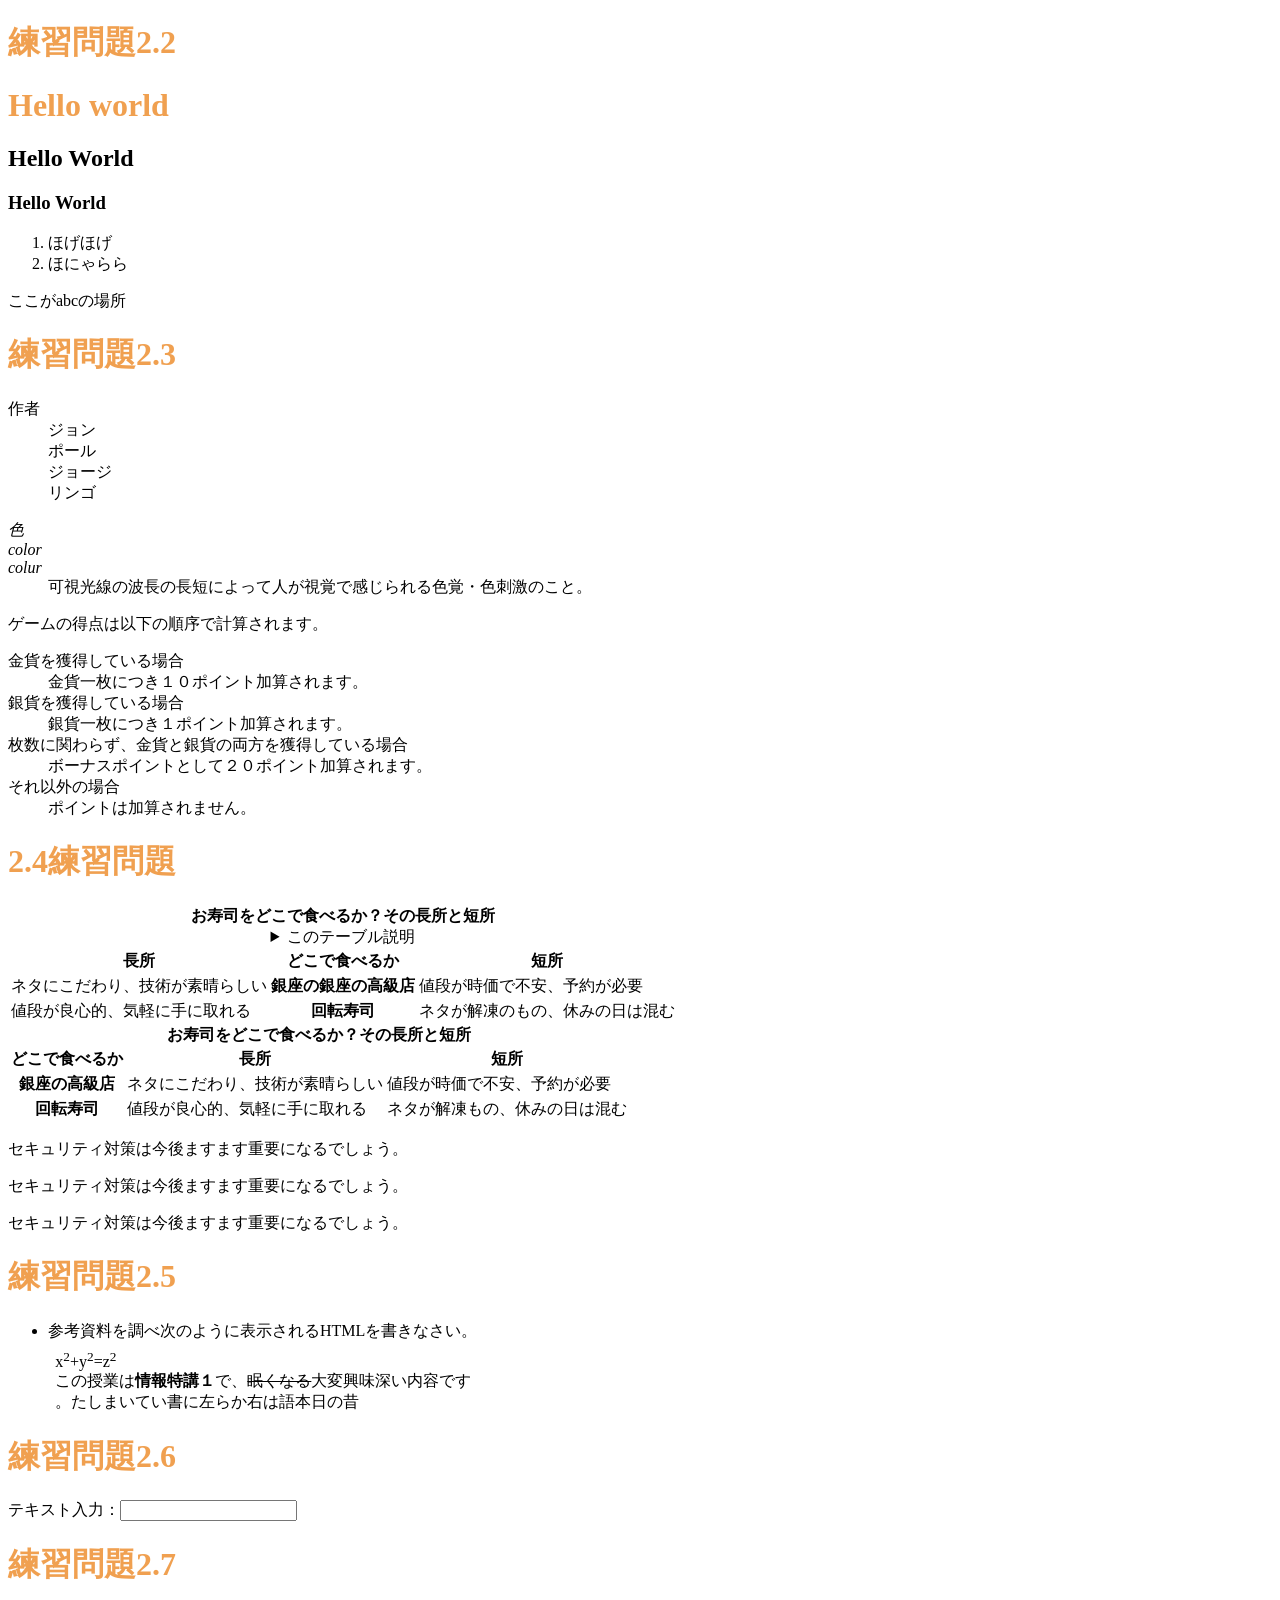
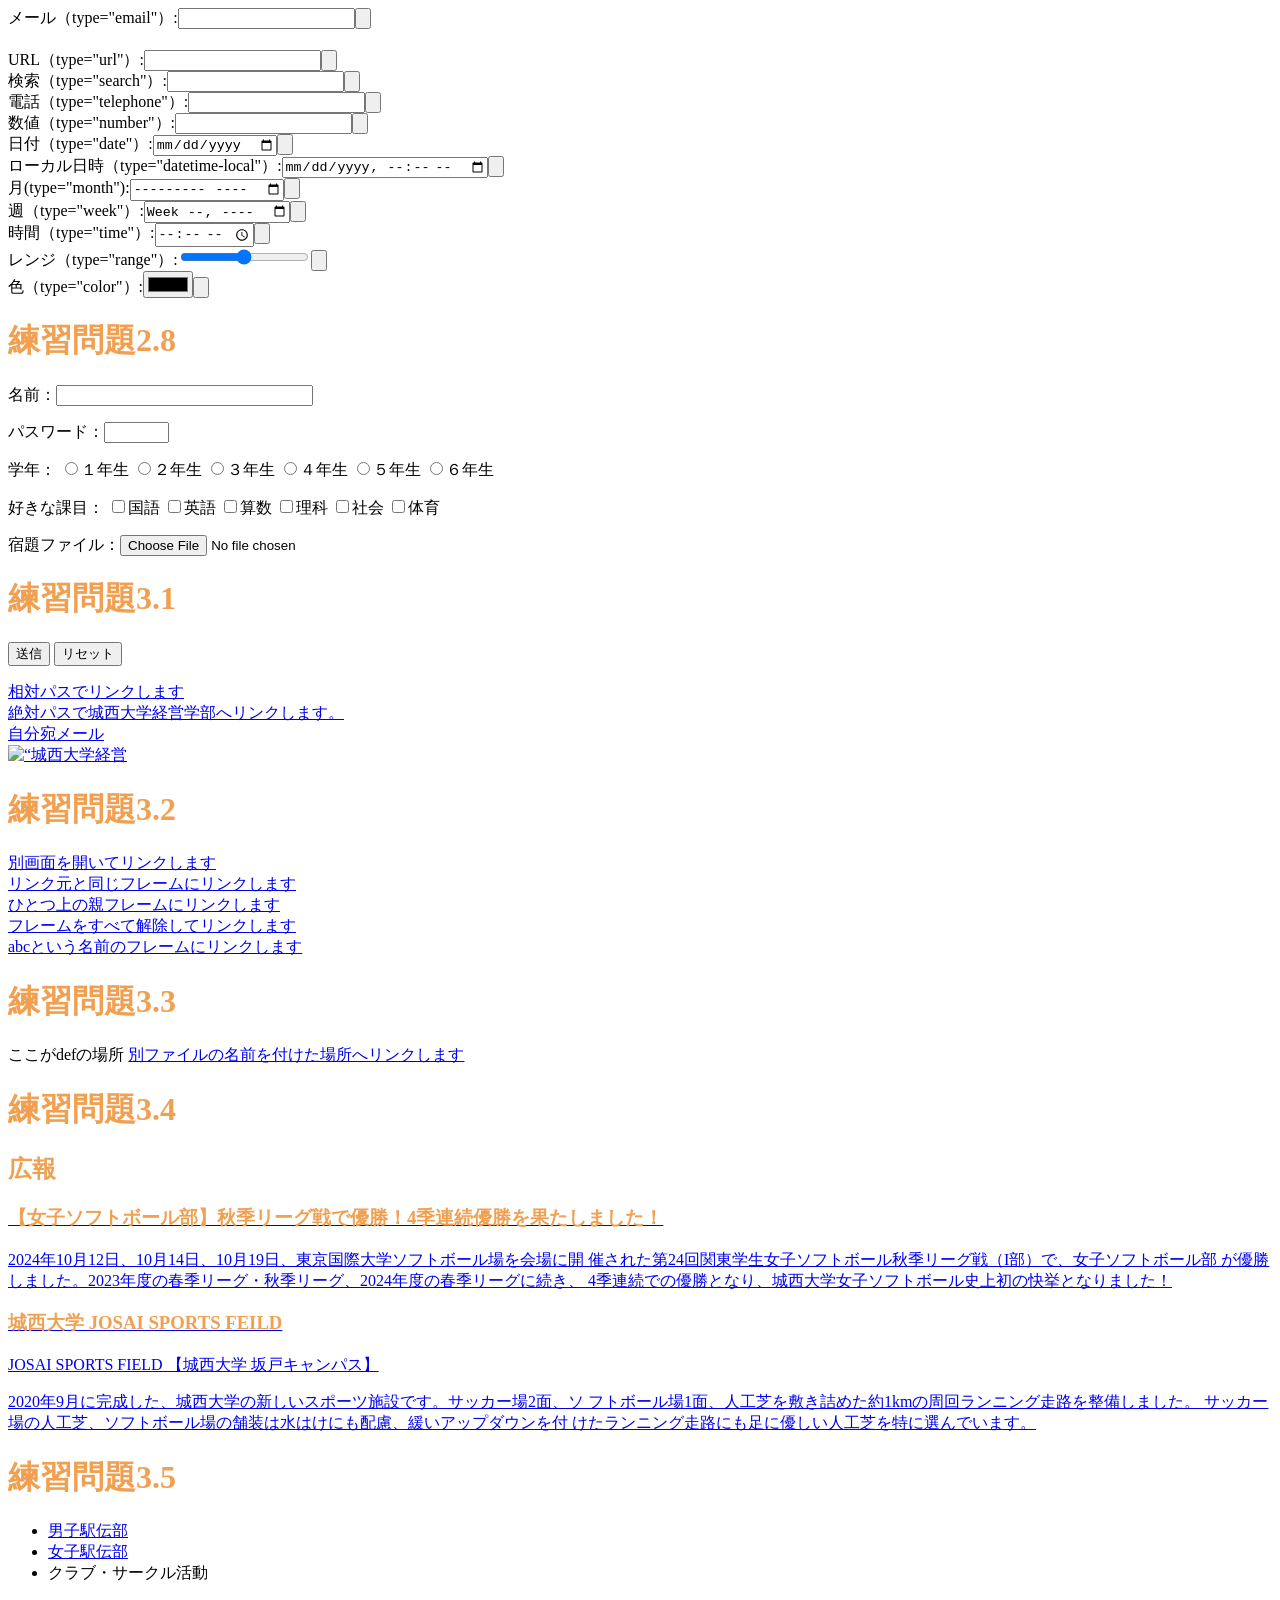
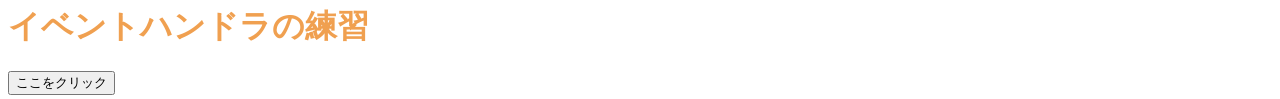
==== index.html @ 5f674e0f "Update index.html" ====
<!DOCTYPE html>
<html lang="ja">
<head>
 <meta charset="UTF-8">
 <title>Hello World</title>
 <title>Web開発の練習2024</title>
<link rel="stylesheet" href="mystyle.css"> <script src=“myjs.js"></script> <!-- この行を追加 -->
</head>
<body>
 <!--文字の大きさの練習-->

<h1>練習問題2.2</h1>
<h1>Hello world</h1>
 <h2>Hello World</h2>
 <h3>Hello World</h3>
 <ol>
    <li>ほげほげ</li>
    <li>ほにゃらら</li>
 </ol>
 <a id=“abc”>ここがabcの場所</a>
 
 <h1>練習問題2.3</h1>
 <dl>
  <dt>作者</dt> 
  <dd>ジョン</dd>
  <dd>ポール</dd>
  <dd>ジョージ</dd>
  <dd>リンゴ</dd>
 </dl>

    <dl>
    <dt lang="ja"><dfn>色</dfn></dt>
    <dt lang="en-US"><dfn>color</dfn></dt>
    <dt lang="en-GB"><dfn>colur</dfn></dt>
    <dd>可視光線の波長の長短によって人が視覚で感じられる色覚・色刺激のこと。</dd>
    </dl>
    <p>ゲームの得点は以下の順序で計算されます。
    </p>
    <dl>
    <dt>金貨を獲得している場合</dt>
    <dd>金貨一枚につき１０ポイント加算されます。
    </dd>
    <dt>銀貨を獲得している場合</dt>
    <dd>銀貨一枚につき１ポイント加算されます。</dd>
    <dt>枚数に関わらず、金貨と銀貨の両方を獲得している場合</dt>
    <dd>ボーナスポイントとして２０ポイント加算されます。</dd>
    <dt>それ以外の場合</dt>
    <dd>ポイントは加算されません。</dd>
    </dl>
 
 <h1>2.4練習問題</h1>
 <table>
  <caption>
  <strong>お寿司をどこで食べるか？その長所と短所</strong>
  <details>
  <summary>このテーブル説明</summary>
  <p>以下のテーブルでは、２番目のカラムに寿司店のタイプが入れられています。その左側にそのようなタイプのお店でお寿司を食べる場合の長所が、右側に短所が入れられています。</p>
  </details>
  </caption>
  <thead>
  <tr><th class=“important”>長所</th><th>どこで食べるか</th><th>短所</th></tr>
  </thead>
  <tbody>
  <tr><td>ネタにこだわり、技術が素晴らしい</td><th>銀座の銀座の高級店</th><td>値段が時価で不安、予約が必要</td></tr>
  <tr><td>値段が良心的、気軽に手に取れる</td><th>回転寿司</th><td>ネタが解凍のもの、休みの日は混む</td></tr>
  </tbody>
 </table>
 <table>
 <caption>
 <strong>お寿司をどこで食べるか？その長所と短所</strong>
 </caption>
 <thead>
 <tr><th>どこで食べるか</th><th class=”important”>長所</th><th>短所</th></tr>
 </thead>
 <tbody>
 <tr><th>銀座の高級店</th><td>ネタにこだわり、技術が素晴らしい</td><td>値段が時価で不安、予約が必要</td></tr>
 <tr><th>回転寿司</th><td>値段が良心的、気軽に手に取れる</td><td>ネタが解凍もの、休みの日は混む</td></tr>
 </tbody>
 </table>
 <p class="sample1">セキュリティ対策は今後ますます重要になるでしょう。</p>
<p class="sample2">セキュリティ対策は今後ますます重要になるでしょう。</p>
<p class="sample3">セキュリティ対策は今後ますます重要になるでしょう。</p>
 
 <h1>練習問題2.5</h1>
 <ul>
 <li>参考資料を調べ次のように表示されるHTMLを書きなさい。
 <p
 style="margin:1ex">x<sup>2</sup>+y<sup>2</sup>=z<sup>2</sup>
 <br>
 この授業は<b>情報特講１</b>で、<s>眠くなる</s>大変興味深い内容です<br>
 <bdo dir="rtl">昔の日本語は右から左に書いていました。</bdo>
 </p>
 </li>
 </ul>
 
 <h1>練習問題2.6</h1>
  <p>テキスト入力：<input type="text"></p>
 
 <h1>練習問題2.7</h1>
 <form action="xxx.php"method="post"><label>メール（type="email"）:<input type="email"name="email"></label><input type="submit"value=""送信"></form>
　<br>
  <form action="xxx.php"method="post"><label>URL（type="url"）:<input type="url"name="url"></label><input type="submit"value=""送信"></form>
  <form action="xxx.php"method="post"><label>検索（type="search"）:<input type="search"name="search"></label><input type="submit"value=""送信"></form>
  <form action="xxx.php"method="post"><label>電話（type="telephone"）:<input type="telephone"name="telephone"></label><input type="submit"value=""送信"></form>
  <form action="xxx.php"method="post"><label>数値（type="number"）:<input type="number"name="number"></label><input type="submit"value=""送信"></form>
  <form action="xxx.php"method="post"><label>日付（type="date"）:<input type="date"name="date"></label><input type="submit"value=""送信"></form>
  <form action="xxx.php"method="post"><label>ローカル日時（type="datetime-local"）:<input type="datetime-local"name="datetime-local"></label><input type="submit"value=""送信"></form>
  <form action="xxx.php"method="post"><label>月(type="month"):<input type="month"name="month"></label><input type="submit"value=""送信"></form>
  <form action="xxx.php"method="post"><label>週（type="week"）:<input type="week"name="week"></label><input type="submit"value=""送信"></form>
  <form action="xxx.php"method="post"><label>時間（type="time"）:<input type="time"name="time"></label><input type="submit"value=""送信"></form>
  <form action="xxx.php"method="post"><label>レンジ（type="range"）:<input type="range"name="range"></label><input type="submit"value=""送信"></form>
  <form action="xxx.php"method="post"><label>色（type="color"）:<input type="color"name="color"></label><input type="submit"value=""送信"></form>

<h1>練習問題2.8</h1>
<p><label>名前：<input type="text" name="name" size="30" maxlength="20"></label></p>
<p><label>パスワード：<input type="password" name="pass" size="6" maxlength="4"></label></p>
<p>学年：
<label><input type="radio" name="gakunen" value="1">１年生</label>
<label><input type="radio" name="gakunen" value="2">２年生</label>
<label><input type="radio" name="gakunen" value="3">３年生</label>
<label><input type="radio" name="gakunen" value="4">４年生</label>
<label><input type="radio" name="gakunen" value="5">５年生</label>
<label><input type="radio" name="gakunen" value="6">６年生</label>
</p>
<p>好きな課目：
<label><input type="checkbox" name="kamoku" value="kokugo">国語</label>
<label><input type="checkbox" name="kamoku" value="eigo">英語</label>
<label><input type="checkbox" name="kamoku" value="sansu">算数</label>
<label><input type="checkbox" name="kamoku" value="rika">理科</label>
<label><input type="checkbox" name="kamoku" value="syakai">社会</label>
<label><input type="checkbox" name="kamoku" value="taiiku">体育</label>
</p>
<p><label>宿題ファイル：<input type="file" name="syukudai"></label></p>
<p>
 
 <h1>練習問題3.1</h1>
<input type="submit" value="送信">
<input type="reset" value="リセット">
</p>
<a href=“a.html”>相対パスでリンクします</a><br>
<a href=https://www.josai.ac.jp/management/>絶対パスで城西大学経営学部へリンクします。</a><br>
<a href=“mailto:zm26077@josai.ac.jp”>自分宛メール</a><br>
<a href=“https://www.josai.ac.jp/management/”>
<img src=“./image/keiei_small.jpg” alt=“城西大学経営
学部"></a>
 
<h1>練習問題3.2</h1>
<a href="a.html" target="_blank">別画面を開いてリンクします</a><br>
<a href="a.html" target="_self">リンク元と同じフレームにリンクします</a><br>
<a href="a.html" target="_parent">ひとつ上の親フレームにリンクします</a><br>
<a href="a.html" target="_top">フレームをすべて解除してリンクします</a><br>
<a href="a.html" target="abc">abcという名前のフレームにリンクします</a><br>
 
<h1>練習問題3.3</h1>
<a id=“def”>ここがdefの場所</a>
<a href=“a.html#def">別ファイルの名前を付けた場所へリンクします</a>


 
<h1>練習問題3.4</h1>
<aside class=“ad”>
<h1>広報</h1>
<a href=“https://www.josai.ac.jp/tjp/news/nid00000293/”>
<section>
<h1> 【女子ソフトボール部】秋季リーグ戦で優勝！4季連続優勝を果たしました！
</h1>
<p>2024年10月12日、10月14日、10月19日、東京国際大学ソフトボール場を会場に開
催された第24回関東学生女子ソフトボール秋季リーグ戦（I部）で、女子ソフトボール部
が優勝しました。2023年度の春季リーグ・秋季リーグ、2024年度の春季リーグに続き、
4季連続での優勝となり、城西大学女子ソフトボール史上初の快挙となりました！
</section></a>
<a href=“https://www.josai.ac.jp/about/facility/shimokawara/”>
<section>
<h1>城西大学 JOSAI SPORTS FEILD </h1>
<p> JOSAI SPORTS FIELD 【城西大学 坂戸キャンパス】</p>
<p> 2020年9月に完成した、城西大学の新しいスポーツ施設です。サッカー場2面、ソ
フトボール場1面、人工芝を敷き詰めた約1kmの周回ランニング走路を整備しました。
サッカー場の人工芝、ソフトボール場の舗装は水はけにも配慮、緩いアップダウンを付
けたランニング走路にも足に優しい人工芝を特に選んでいます。 </p>
</section></a>
</aside>

<h1>練習問題3.5</h1>
<nav>
<ul>
<li><a href="https://www.josai.ac.jp/tjp/club/dansiekiden/">男子駅伝部</a></li>
<li><a href="https://www.josai.ac.jp/tjp/club/josiekiden/">女子駅伝部</a></li>
<li><a>クラブ・サークル活動</a></li>
</ul>
</nav>

 <h1>イベントハンドラの練習</h1>
<input type="button" value="ここをクリック"ondblclick="alert('Hello, Osamu!');">

 
</body>
</html>
---- mystyle.css ----
/* h1 { color: green; } */
h1 { color: #F0A050; }
th, td {　border: dashed thick black;　｝
th.important { color: red; }
p.sample1 {border: double 10px #0000ff;}
p.sample2 {border: inset 10px #ff0000;}
p.sample3 {margin : 30px 30px;padding: 10px;border:medium solid #ff00ff;}
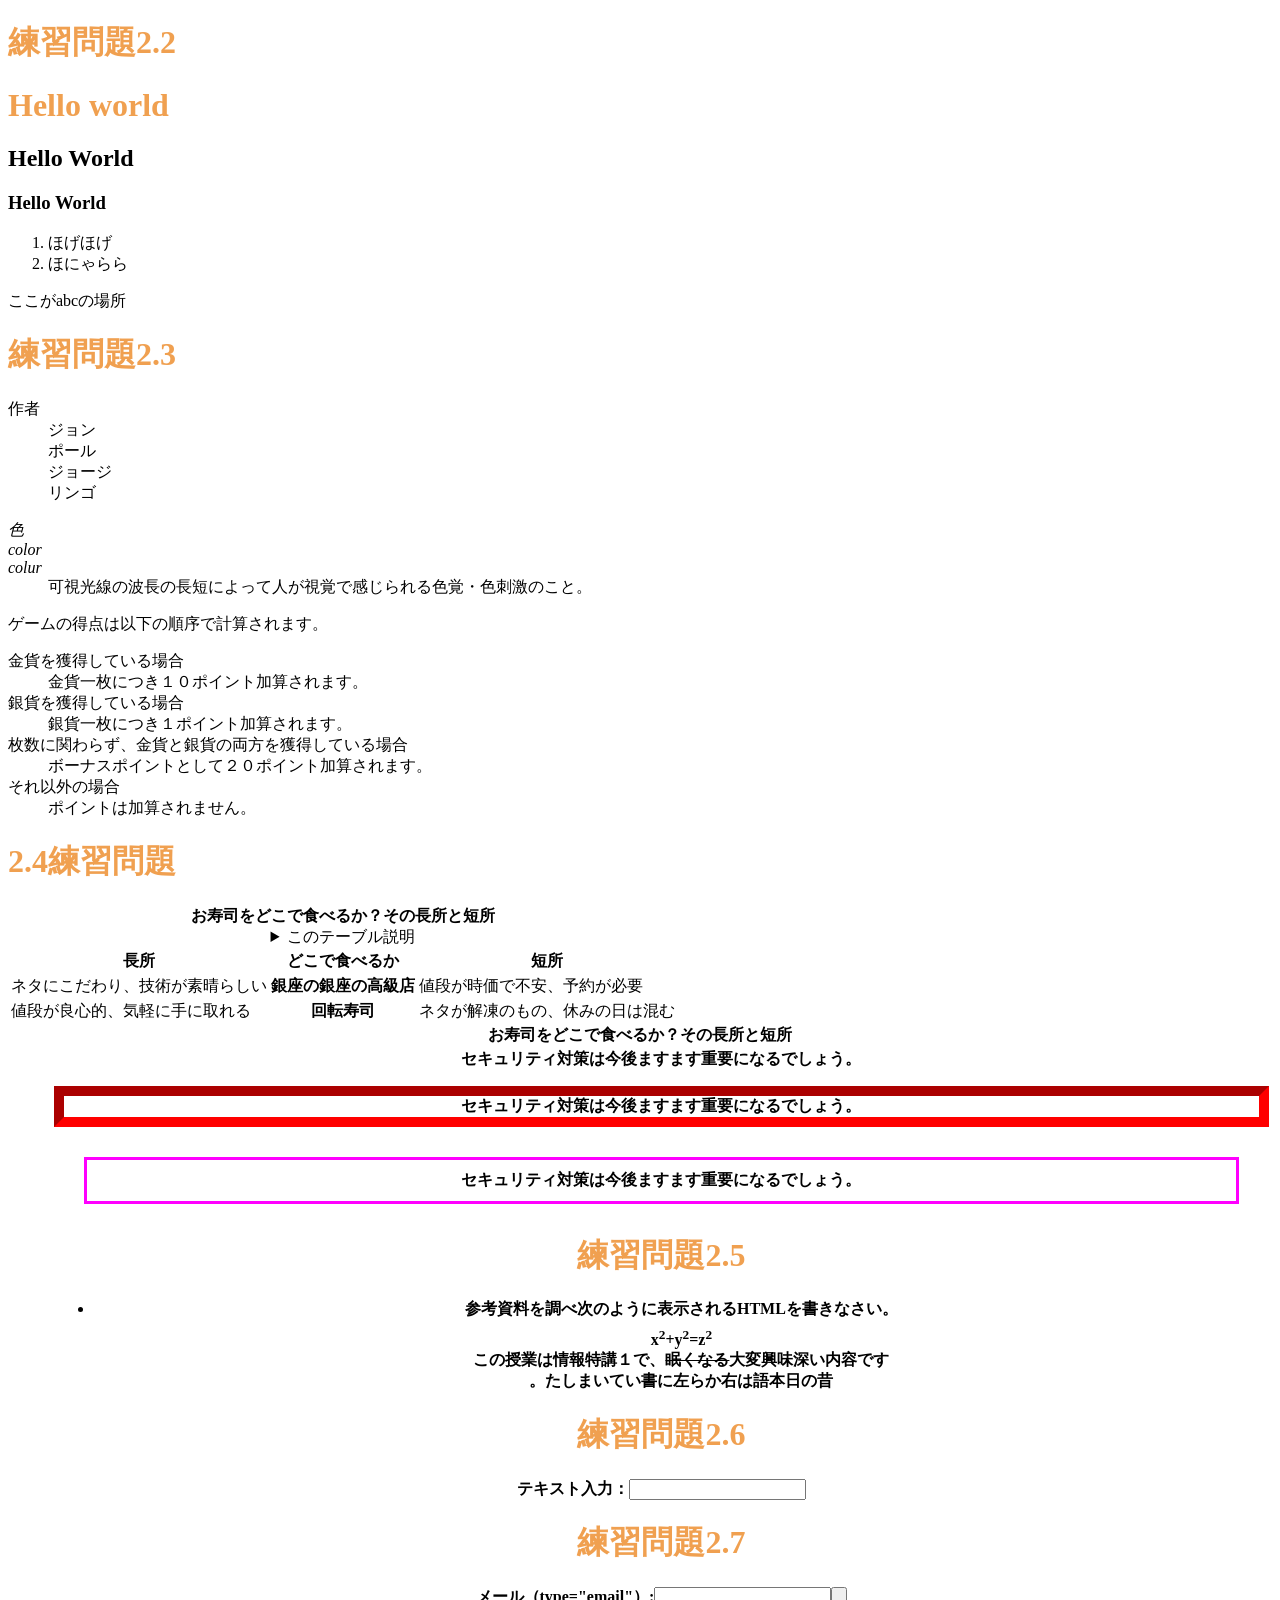
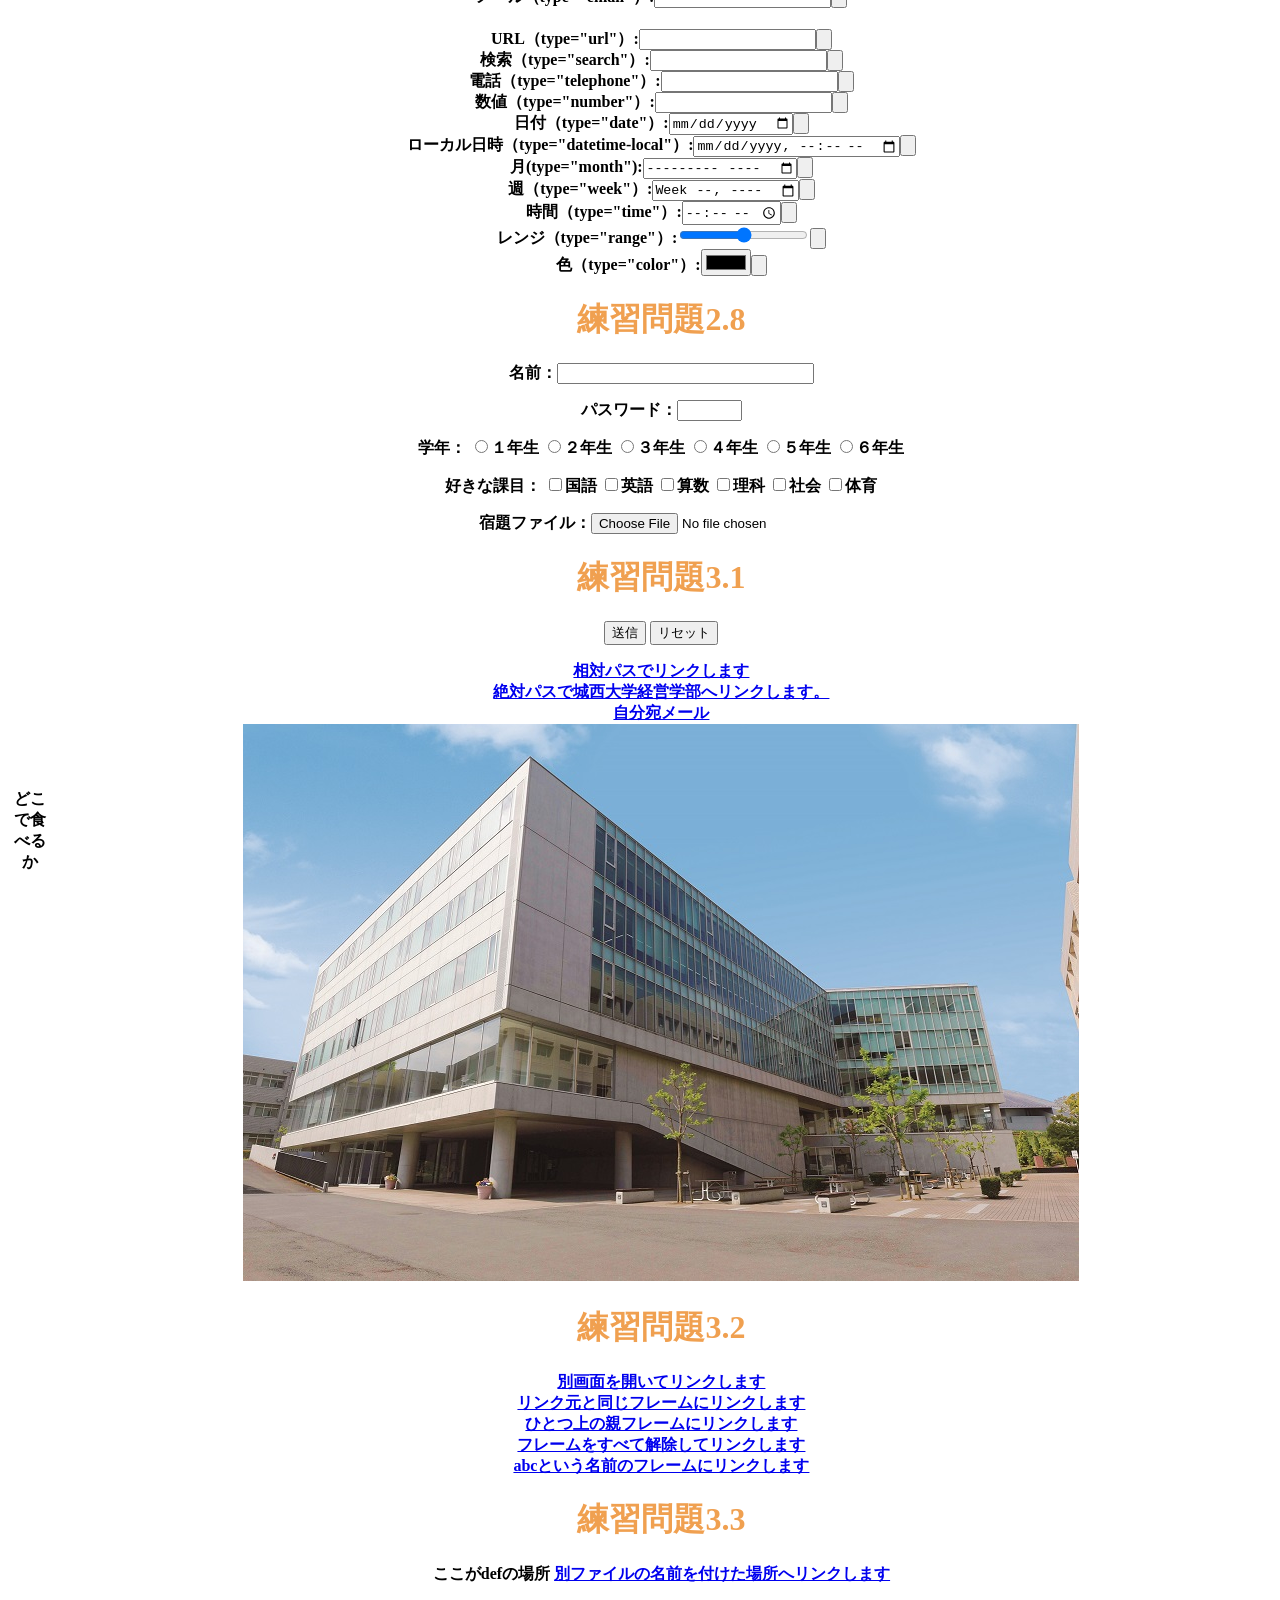
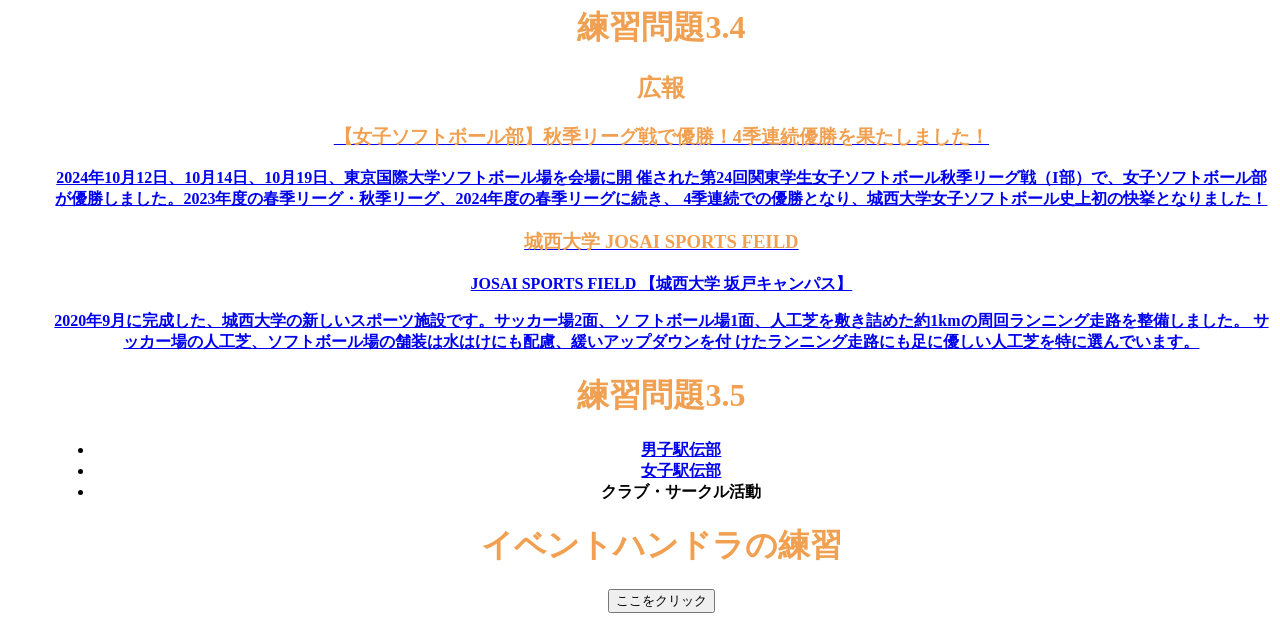
==== commit 467c59b2: "Update index.html" ====
--- a/index.html
+++ b/index.html
@@ -70,7 +70,7 @@
  <strong>お寿司をどこで食べるか？その長所と短所</strong>
  </caption>
  <thead>
- <tr><th>どこで食べるか</th><th class=”important”>長所</th><th>短所</th></tr>
+ <tr><th>どこで食べるか</th><th class="important”>長所</th><th>短所</th></tr>
  </thead>
  <tbody>
  <tr><th>銀座の高級店</th><td>ネタにこだわり、技術が素晴らしい</td><td>値段が時価で不安、予約が必要</td></tr>
@@ -137,11 +137,11 @@
 <input type="submit" value="送信">
 <input type="reset" value="リセット">
 </p>
-<a href=“a.html”>相対パスでリンクします</a><br>
+<a href="a.html">相対パスでリンクします</a><br>
 <a href=https://www.josai.ac.jp/management/>絶対パスで城西大学経営学部へリンクします。</a><br>
-<a href=“mailto:zm26077@josai.ac.jp”>自分宛メール</a><br>
-<a href=“https://www.josai.ac.jp/management/”>
-<img src=“./image/keiei_small.jpg” alt=“城西大学経営
+<a href="mailto:zm26077@josai.ac.jp">自分宛メール</a><br>
+<a href="https://www.josai.ac.jp/management/">
+<img src="./image/keiei_small.jpg" alt="城西大学経営
 学部"></a>
  
 <h1>練習問題3.2</h1>
@@ -152,15 +152,15 @@
 <a href="a.html" target="abc">abcという名前のフレームにリンクします</a><br>
  
 <h1>練習問題3.3</h1>
-<a id=“def”>ここがdefの場所</a>
-<a href=“a.html#def">別ファイルの名前を付けた場所へリンクします</a>
+<a id="def">ここがdefの場所</a>
+<a href="a.html#def">別ファイルの名前を付けた場所へリンクします</a>
 
 
  
 <h1>練習問題3.4</h1>
-<aside class=“ad”>
+<aside class="ad">
 <h1>広報</h1>
-<a href=“https://www.josai.ac.jp/tjp/news/nid00000293/”>
+<a href="https://www.josai.ac.jp/tjp/news/nid00000293/">
 <section>
 <h1> 【女子ソフトボール部】秋季リーグ戦で優勝！4季連続優勝を果たしました！
 </h1>
@@ -169,7 +169,7 @@
 が優勝しました。2023年度の春季リーグ・秋季リーグ、2024年度の春季リーグに続き、
 4季連続での優勝となり、城西大学女子ソフトボール史上初の快挙となりました！
 </section></a>
-<a href=“https://www.josai.ac.jp/about/facility/shimokawara/”>
+<a href="https://www.josai.ac.jp/about/facility/shimokawara/">
 <section>
 <h1>城西大学 JOSAI SPORTS FEILD </h1>
 <p> JOSAI SPORTS FIELD 【城西大学 坂戸キャンパス】</p>
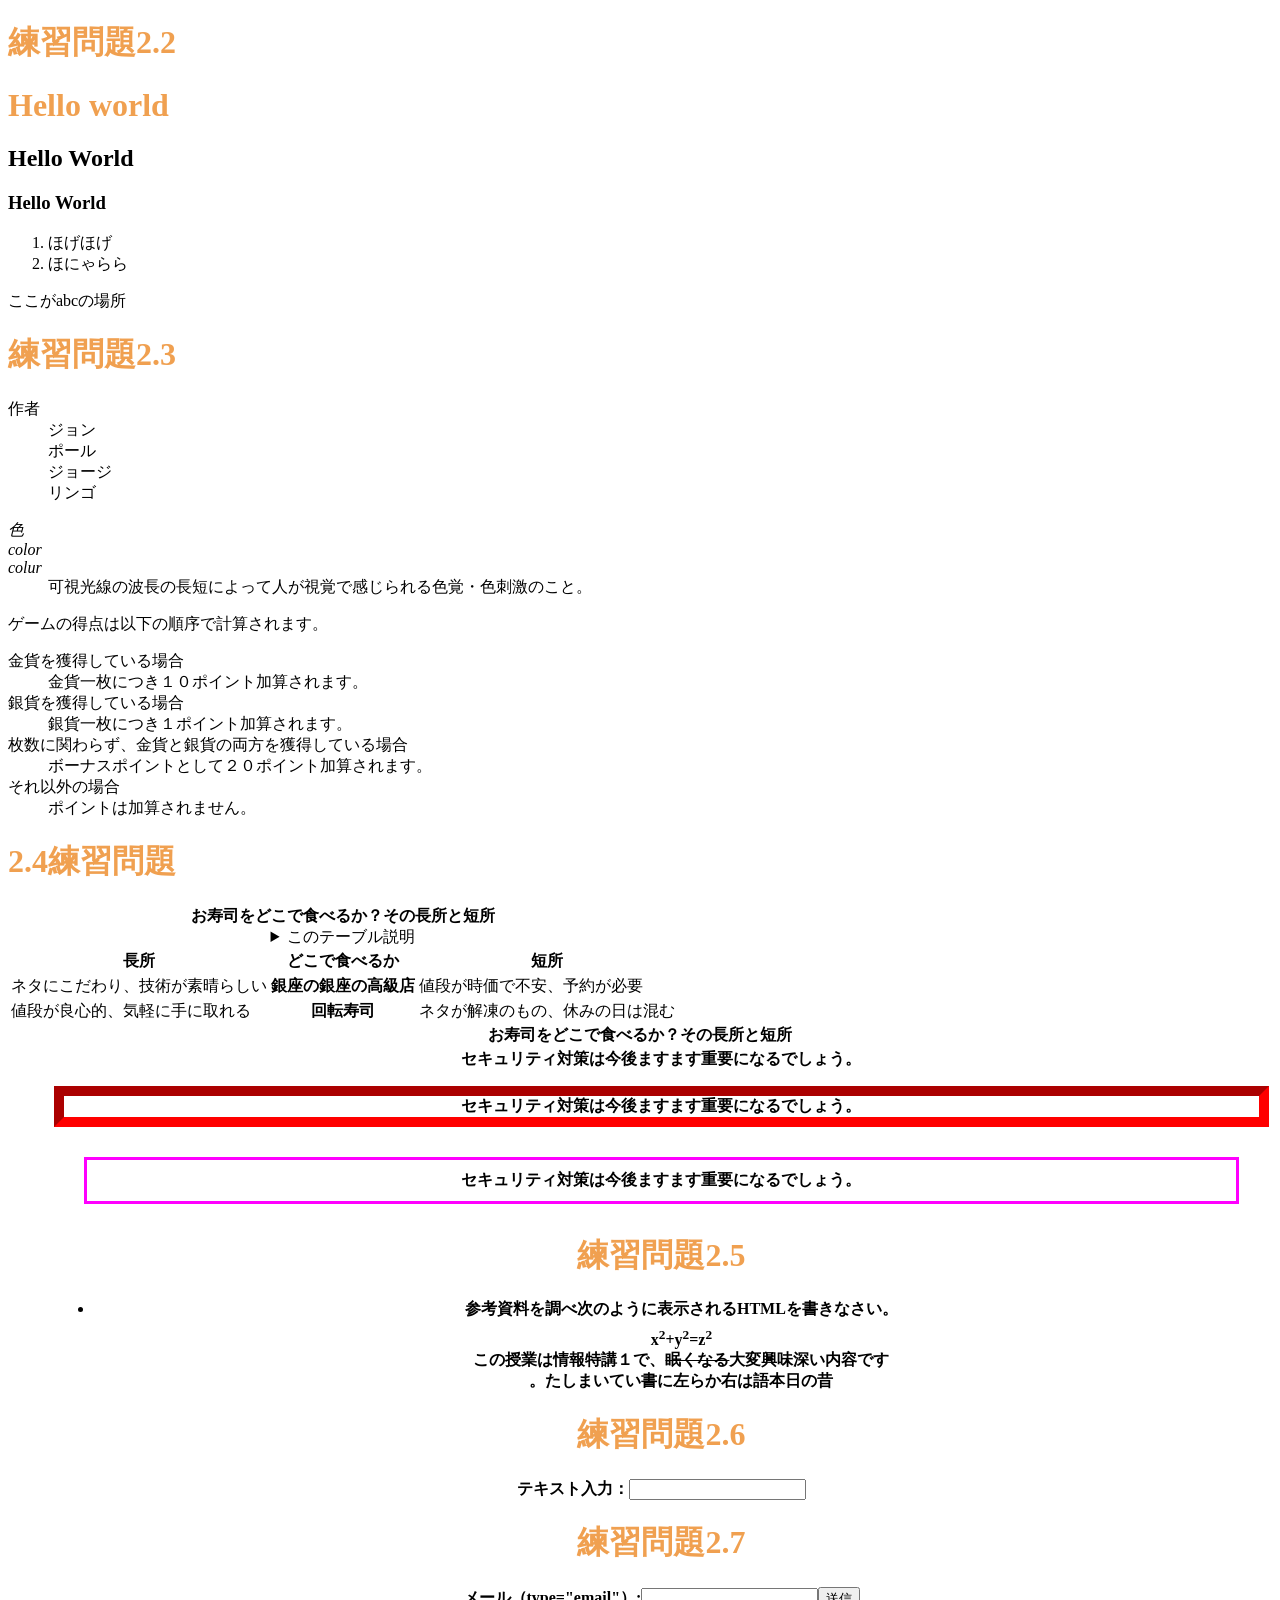
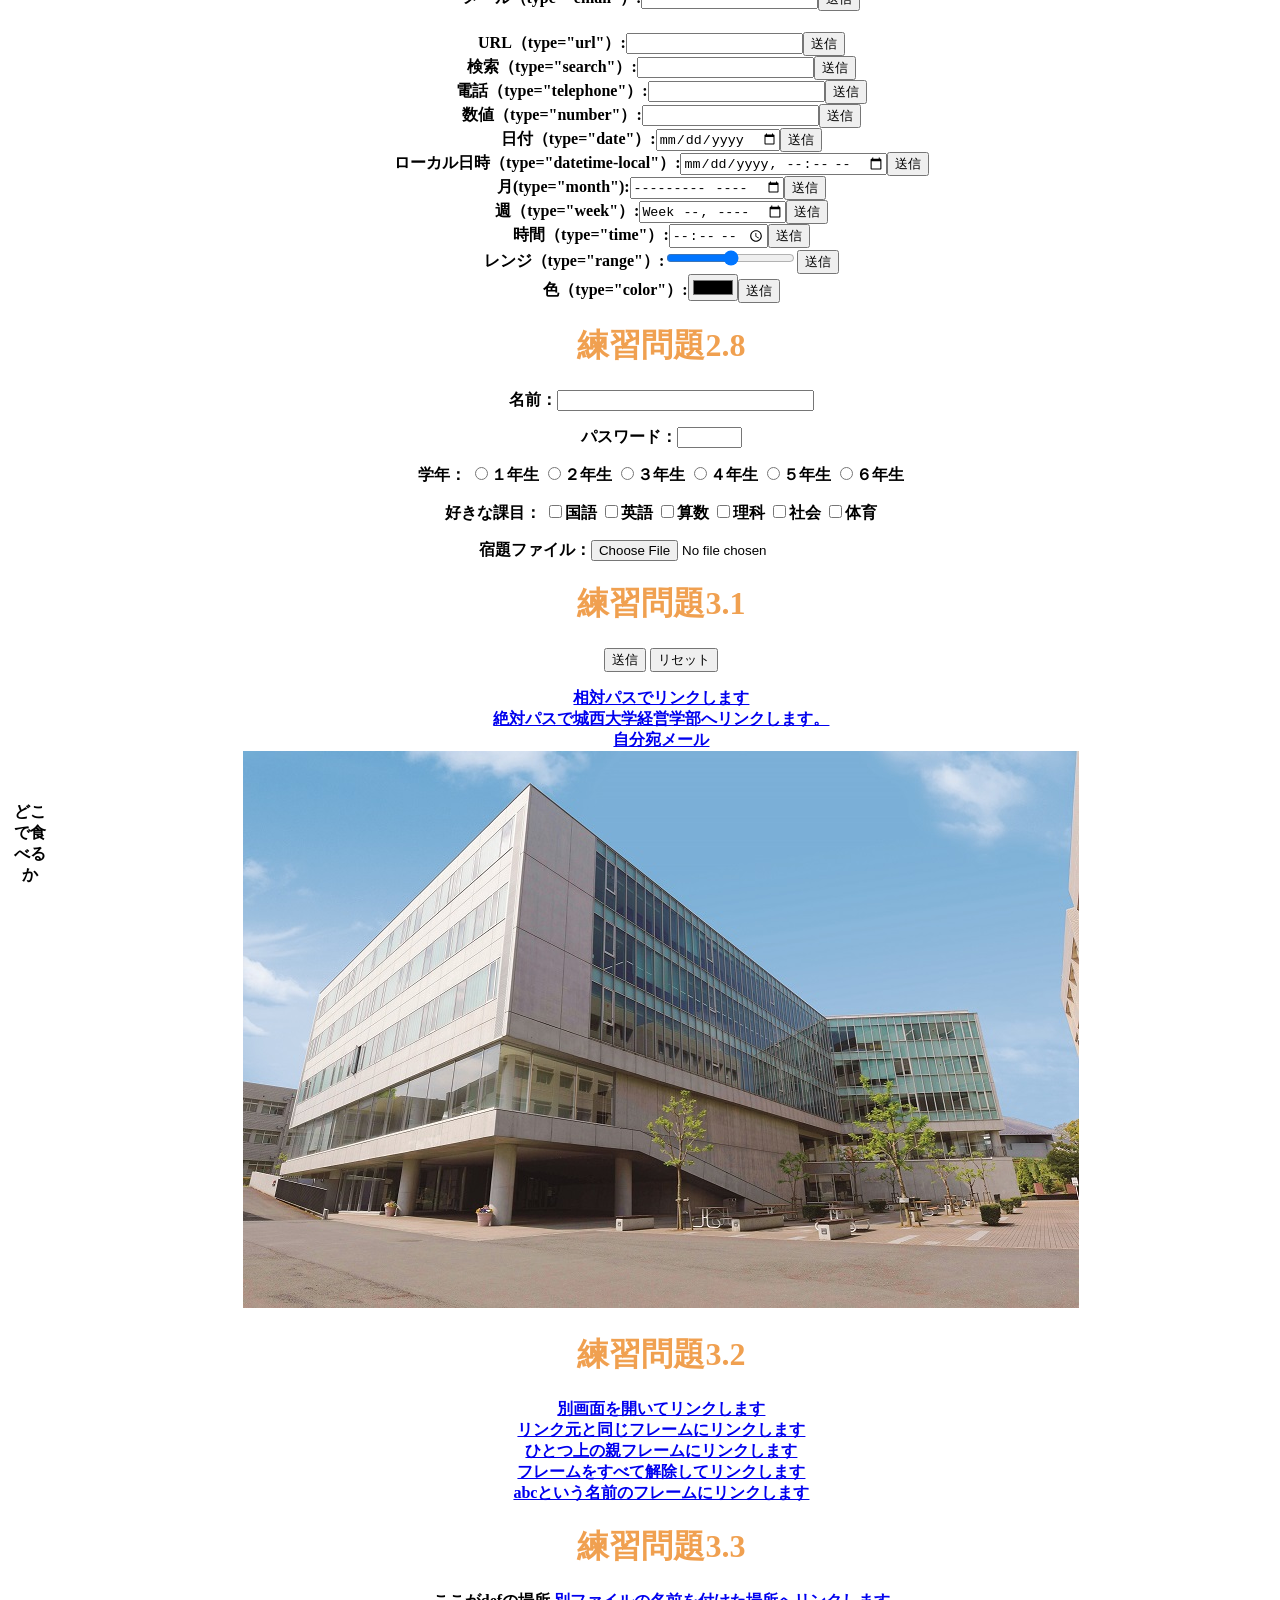
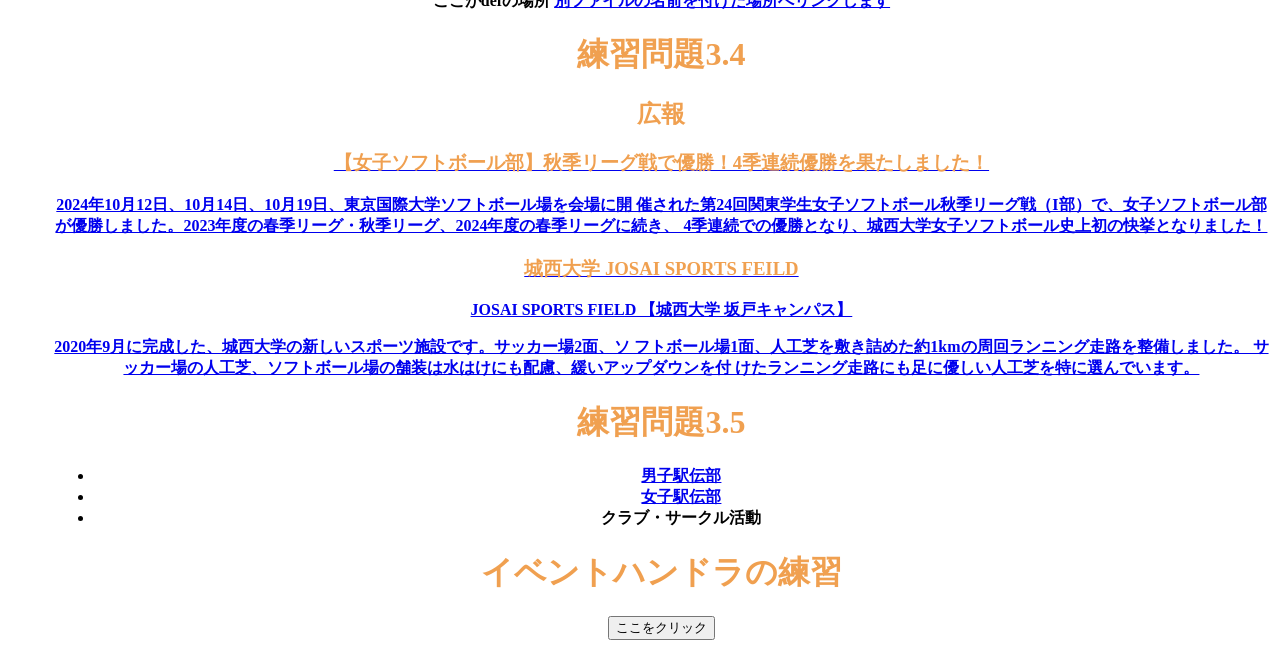
==== commit b94090ef: "Update index.html" ====
--- a/index.html
+++ b/index.html
@@ -3,7 +3,6 @@
 <head>
  <meta charset="UTF-8">
  <title>Hello World</title>
- <title>Web開発の練習2024</title>
 <link rel="stylesheet" href="mystyle.css"> <script src=“myjs.js"></script> <!-- この行を追加 -->
 </head>
 <body>
@@ -97,19 +96,19 @@
   <p>テキスト入力：<input type="text"></p>
  
  <h1>練習問題2.7</h1>
- <form action="xxx.php"method="post"><label>メール（type="email"）:<input type="email"name="email"></label><input type="submit"value=""送信"></form>
+ <form action="xxx.php"method="post"><label>メール（type="email"）:<input type="email"name="email"></label><input type="submit" value="送信"></form>
 　<br>
-  <form action="xxx.php"method="post"><label>URL（type="url"）:<input type="url"name="url"></label><input type="submit"value=""送信"></form>
-  <form action="xxx.php"method="post"><label>検索（type="search"）:<input type="search"name="search"></label><input type="submit"value=""送信"></form>
-  <form action="xxx.php"method="post"><label>電話（type="telephone"）:<input type="telephone"name="telephone"></label><input type="submit"value=""送信"></form>
-  <form action="xxx.php"method="post"><label>数値（type="number"）:<input type="number"name="number"></label><input type="submit"value=""送信"></form>
-  <form action="xxx.php"method="post"><label>日付（type="date"）:<input type="date"name="date"></label><input type="submit"value=""送信"></form>
-  <form action="xxx.php"method="post"><label>ローカル日時（type="datetime-local"）:<input type="datetime-local"name="datetime-local"></label><input type="submit"value=""送信"></form>
-  <form action="xxx.php"method="post"><label>月(type="month"):<input type="month"name="month"></label><input type="submit"value=""送信"></form>
-  <form action="xxx.php"method="post"><label>週（type="week"）:<input type="week"name="week"></label><input type="submit"value=""送信"></form>
-  <form action="xxx.php"method="post"><label>時間（type="time"）:<input type="time"name="time"></label><input type="submit"value=""送信"></form>
-  <form action="xxx.php"method="post"><label>レンジ（type="range"）:<input type="range"name="range"></label><input type="submit"value=""送信"></form>
-  <form action="xxx.php"method="post"><label>色（type="color"）:<input type="color"name="color"></label><input type="submit"value=""送信"></form>
+  <form action="xxx.php"method="post"><label>URL（type="url"）:<input type="url"name="url"></label><input type="submit" value="送信"></form>
+  <form action="xxx.php"method="post"><label>検索（type="search"）:<input type="search"name="search"></label><input type="submit" value="送信"></form>
+  <form action="xxx.php"method="post"><label>電話（type="telephone"）:<input type="tel"name="tel"></label><input type="submit" value="送信"></form>
+  <form action="xxx.php"method="post"><label>数値（type="number"）:<input type="number"name="number"></label><input type="submit" value="送信"></form>
+  <form action="xxx.php"method="post"><label>日付（type="date"）:<input type="date"name="date"></label><input type="submit" value="送信"></form>
+  <form action="xxx.php"method="post"><label>ローカル日時（type="datetime-local"）:<input type="datetime-local"name="datetime-local"></label><input type="submit" value="送信"></form>
+  <form action="xxx.php"method="post"><label>月(type="month"):<input type="month"name="month"></label><input type="submit" value="送信"></form>
+  <form action="xxx.php"method="post"><label>週（type="week"）:<input type="week"name="week"></label><input type="submit" value="送信"></form>
+  <form action="xxx.php"method="post"><label>時間（type="time"）:<input type="time"name="time"></label><input type="submit" value="送信"></form>
+  <form action="xxx.php"method="post"><label>レンジ（type="range"）:<input type="range"name="range"></label><input type="submit" value="送信"></form>
+  <form action="xxx.php"method="post"><label>色（type="color"）:<input type="color"name="color"></label><input type="submit" value="送信"></form>
 
 <h1>練習問題2.8</h1>
 <p><label>名前：<input type="text" name="name" size="30" maxlength="20"></label></p>
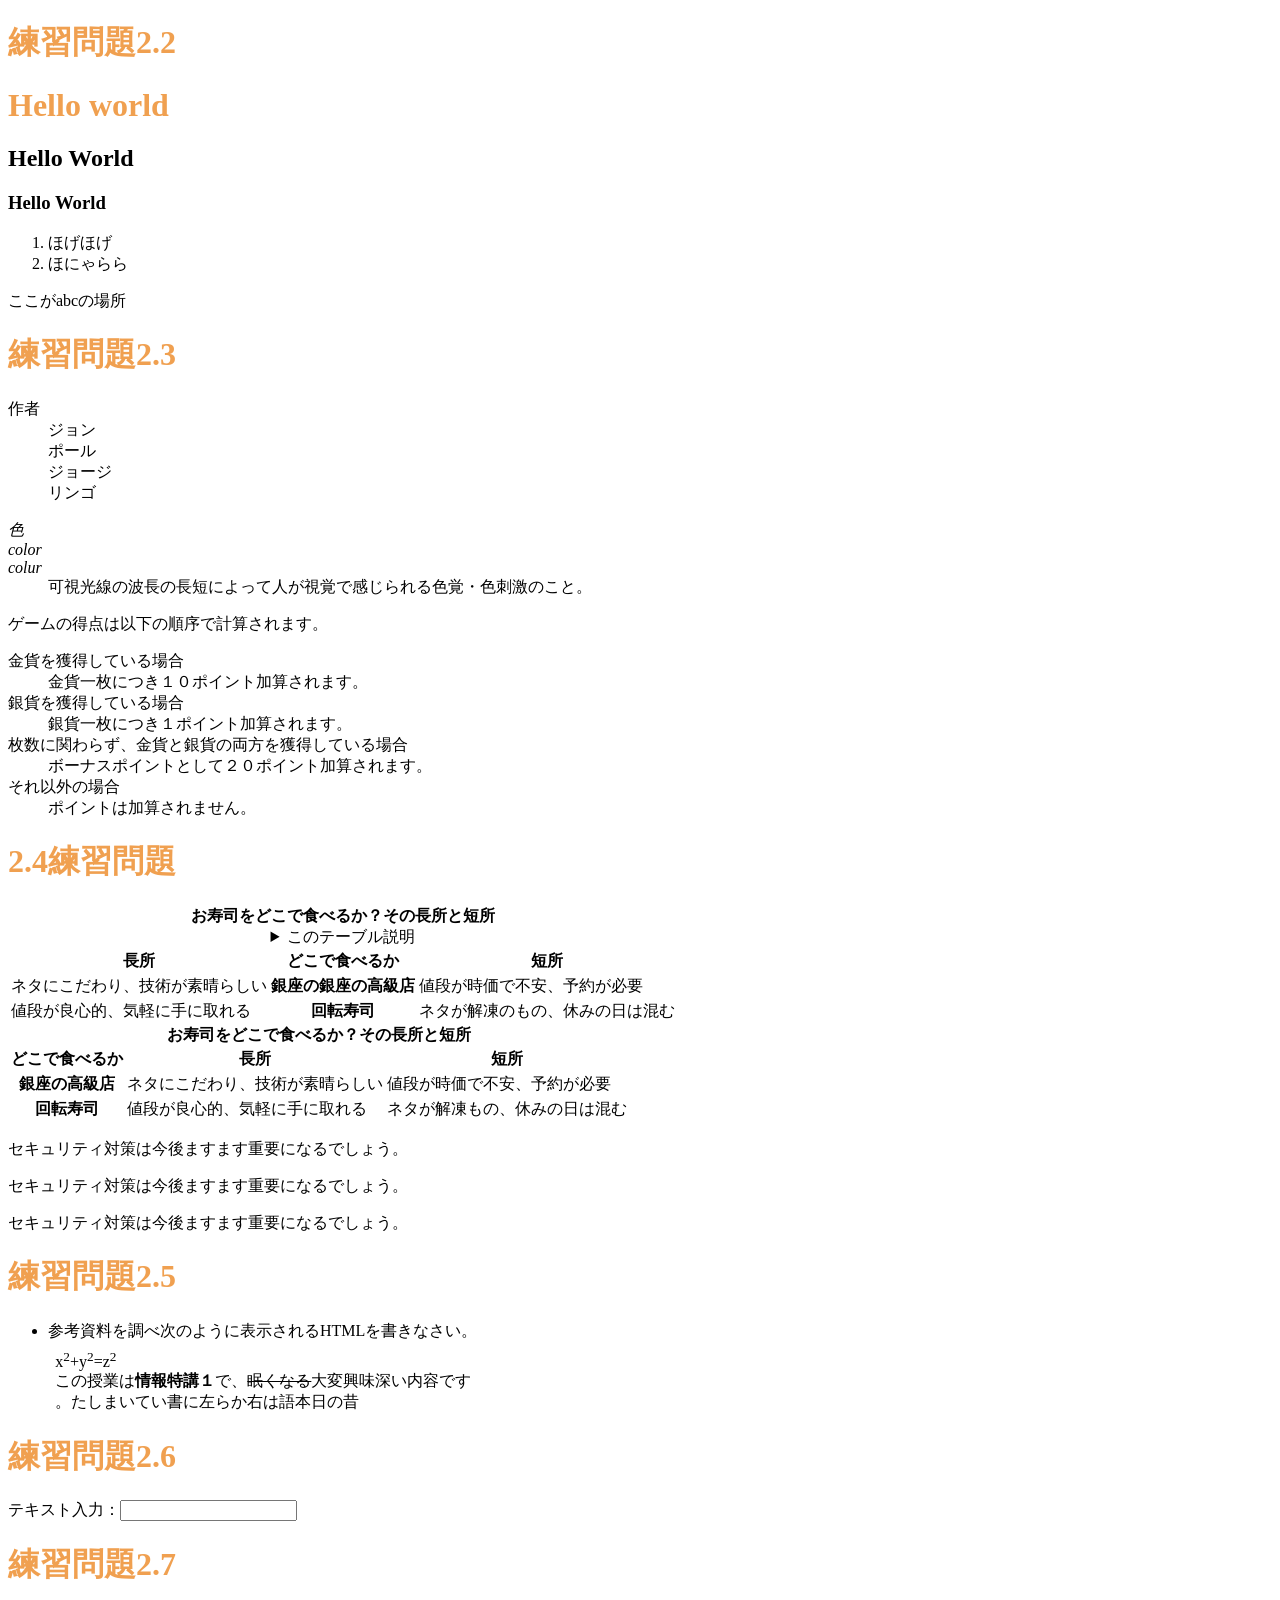
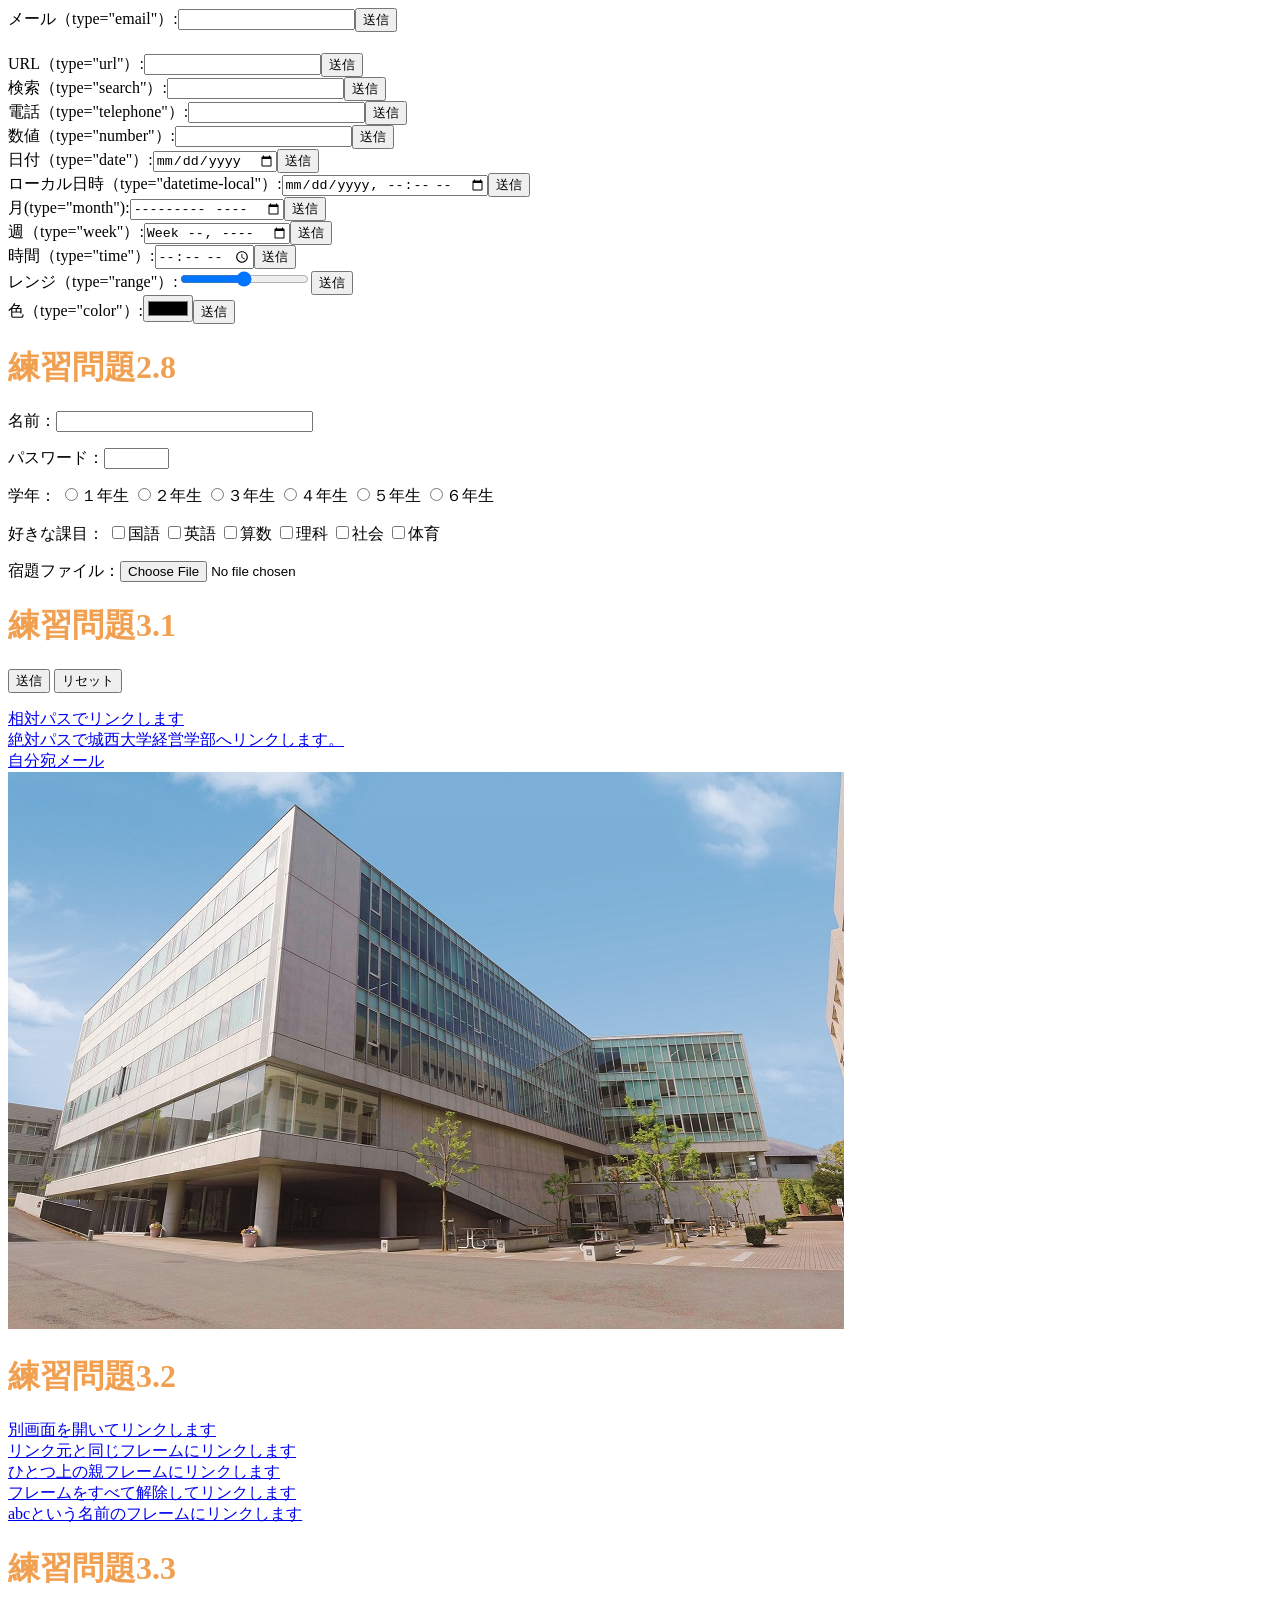
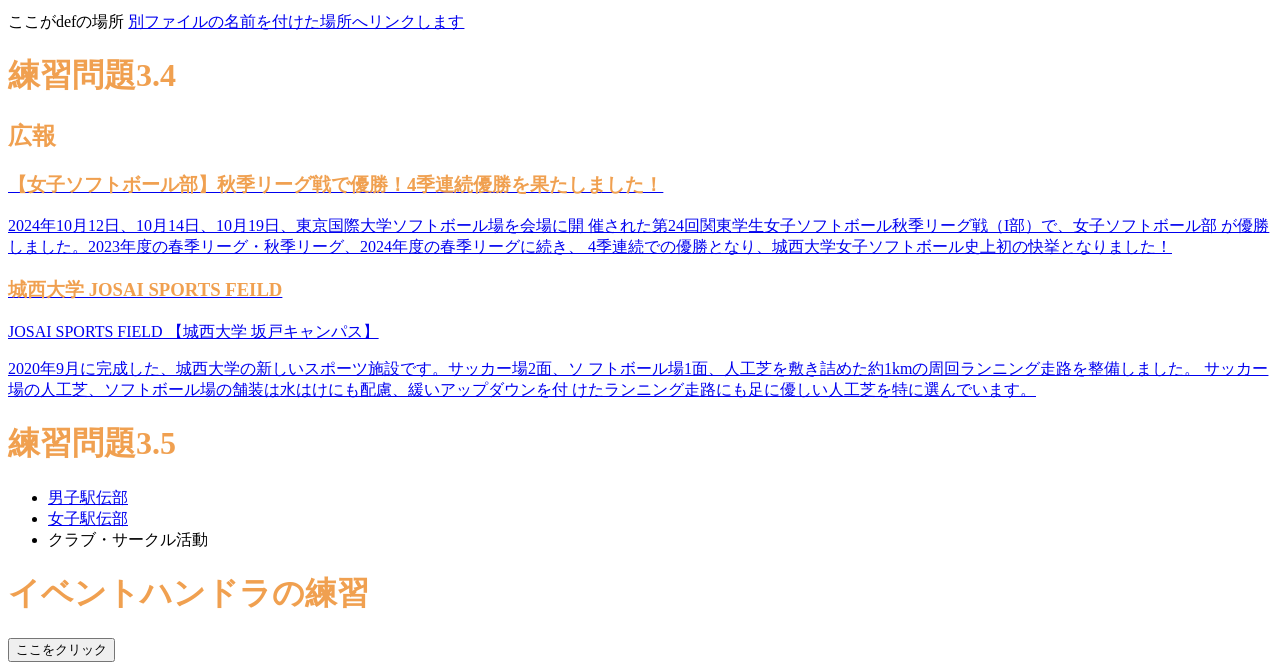
==== commit 7f4786ad: "Update index.html" ====
--- a/index.html
+++ b/index.html
@@ -3,7 +3,7 @@
 <head>
  <meta charset="UTF-8">
  <title>Hello World</title>
-<link rel="stylesheet" href="mystyle.css"> <script src=“myjs.js"></script> <!-- この行を追加 -->
+<link rel="stylesheet" href="mystyle.css"> <script src="myjs.js"></script> <!-- この行を追加 -->
 </head>
 <body>
  <!--文字の大きさの練習-->
@@ -16,7 +16,7 @@
     <li>ほげほげ</li>
     <li>ほにゃらら</li>
  </ol>
- <a id=“abc”>ここがabcの場所</a>
+ <a id="abc">ここがabcの場所</a>
  
  <h1>練習問題2.3</h1>
  <dl>
@@ -57,7 +57,7 @@
   </details>
   </caption>
   <thead>
-  <tr><th class=“important”>長所</th><th>どこで食べるか</th><th>短所</th></tr>
+  <tr><th class="important">長所</th><th>どこで食べるか</th><th>短所</th></tr>
   </thead>
   <tbody>
   <tr><td>ネタにこだわり、技術が素晴らしい</td><th>銀座の銀座の高級店</th><td>値段が時価で不安、予約が必要</td></tr>
@@ -69,7 +69,7 @@
  <strong>お寿司をどこで食べるか？その長所と短所</strong>
  </caption>
  <thead>
- <tr><th>どこで食べるか</th><th class="important”>長所</th><th>短所</th></tr>
+ <tr><th>どこで食べるか</th><th class="important">長所</th><th>短所</th></tr>
  </thead>
  <tbody>
  <tr><th>銀座の高級店</th><td>ネタにこだわり、技術が素晴らしい</td><td>値段が時価で不安、予約が必要</td></tr>
@@ -189,7 +189,7 @@
 </nav>
 
  <h1>イベントハンドラの練習</h1>
-<input type="button" value="ここをクリック"ondblclick="alert('Hello, Osamu!');">
+<input type="button" value="ここをクリック"ondblclick="alert('Hello, Rii!');">
 
  
 </body>
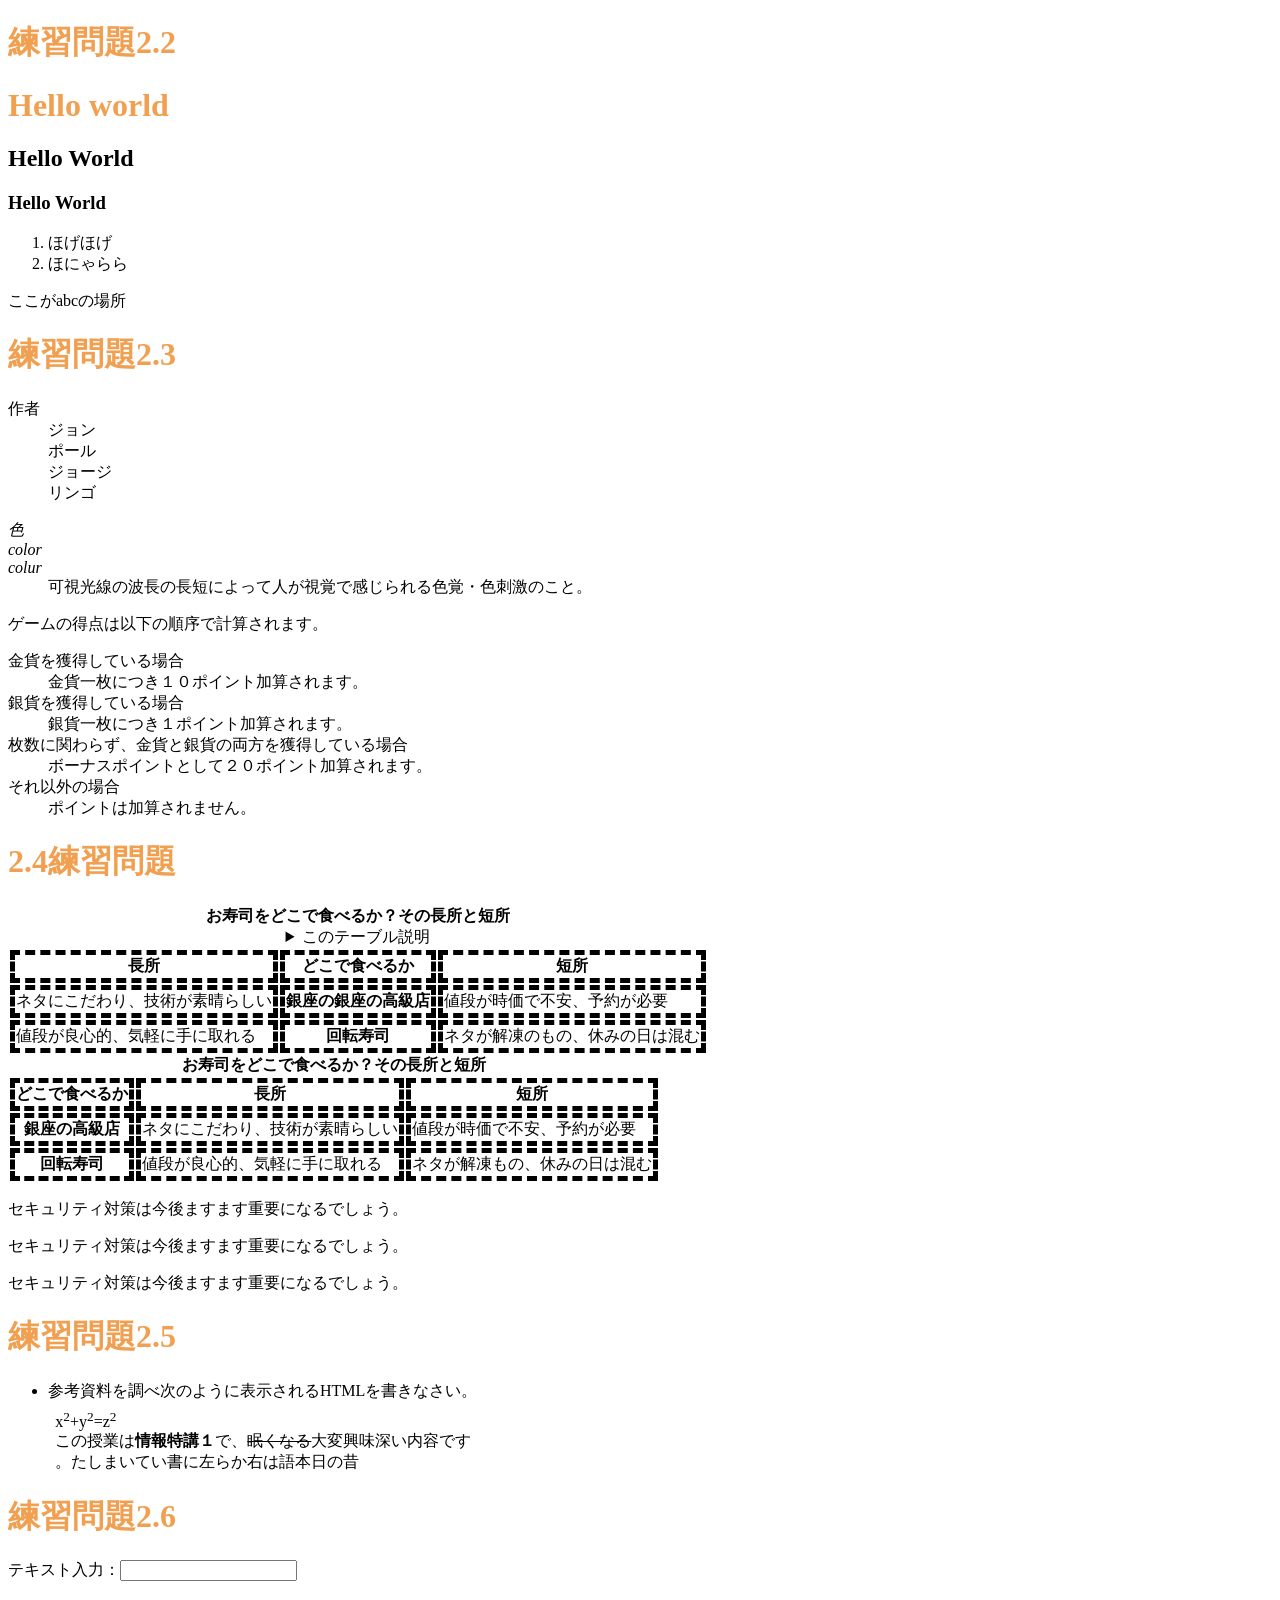
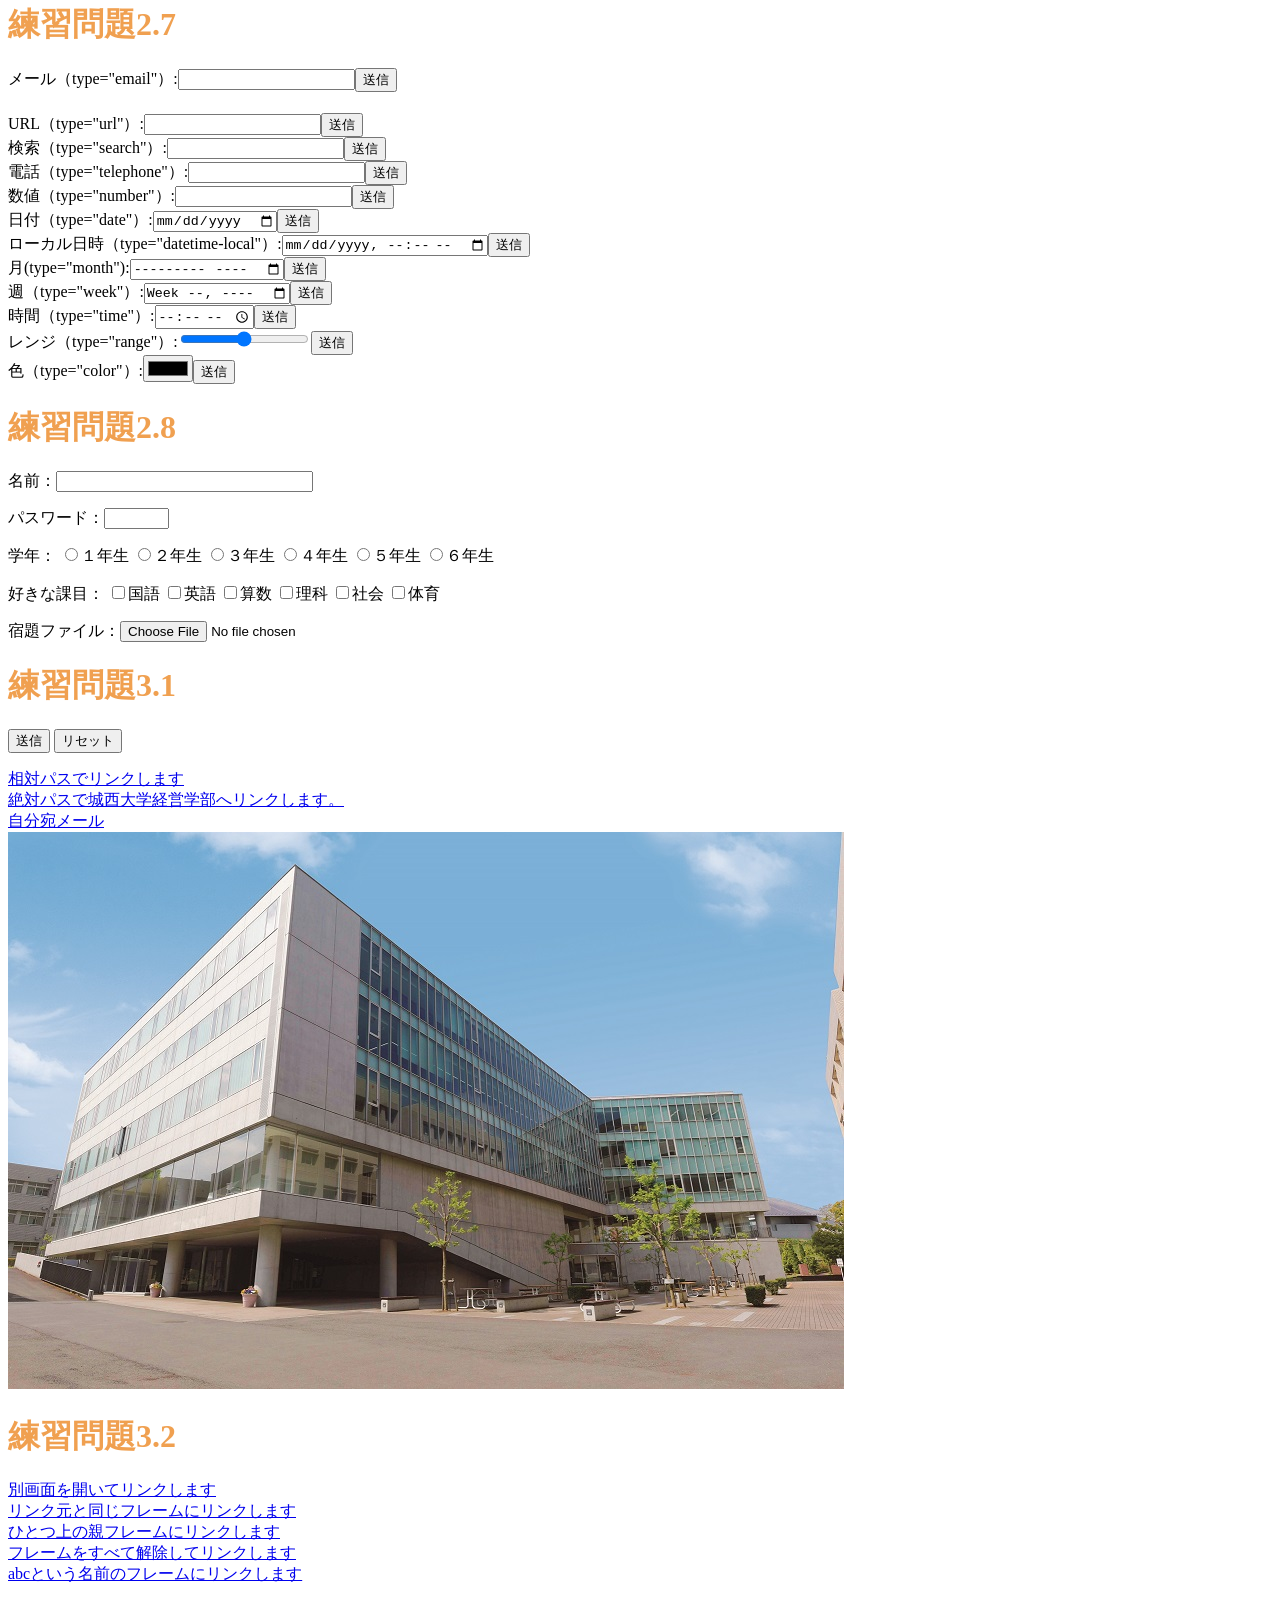
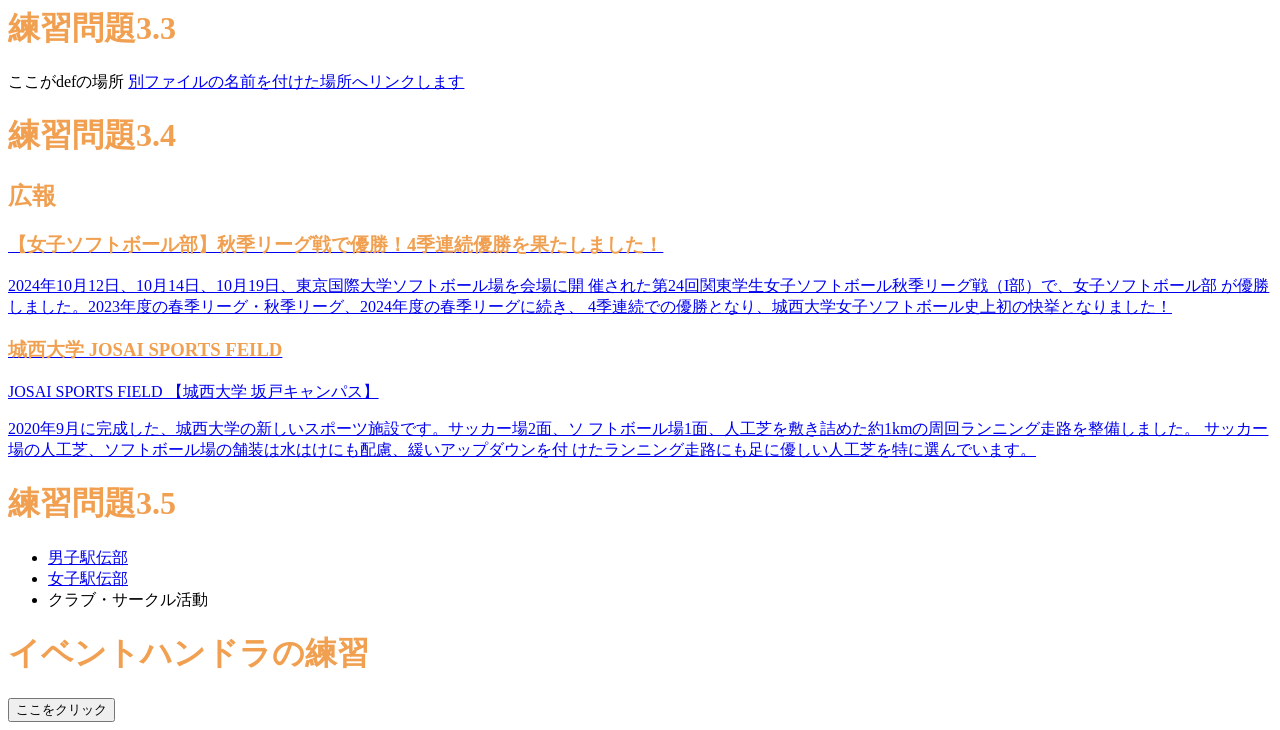
==== commit aecb75b2: "Update index.html" ====
--- a/index.html
+++ b/index.html
@@ -96,19 +96,19 @@
   <p>テキスト入力：<input type="text"></p>
  
  <h1>練習問題2.7</h1>
- <form action="xxx.php"method="post"><label>メール（type="email"）:<input type="email"name="email"></label><input type="submit" value="送信"></form>
+ <form action="xxx.php" method="post"><label>メール（type="email"）:<input type="email" name="email"></label><input type="submit" value="送信"></form>
 　<br>
-  <form action="xxx.php"method="post"><label>URL（type="url"）:<input type="url"name="url"></label><input type="submit" value="送信"></form>
-  <form action="xxx.php"method="post"><label>検索（type="search"）:<input type="search"name="search"></label><input type="submit" value="送信"></form>
-  <form action="xxx.php"method="post"><label>電話（type="telephone"）:<input type="tel"name="tel"></label><input type="submit" value="送信"></form>
-  <form action="xxx.php"method="post"><label>数値（type="number"）:<input type="number"name="number"></label><input type="submit" value="送信"></form>
-  <form action="xxx.php"method="post"><label>日付（type="date"）:<input type="date"name="date"></label><input type="submit" value="送信"></form>
-  <form action="xxx.php"method="post"><label>ローカル日時（type="datetime-local"）:<input type="datetime-local"name="datetime-local"></label><input type="submit" value="送信"></form>
-  <form action="xxx.php"method="post"><label>月(type="month"):<input type="month"name="month"></label><input type="submit" value="送信"></form>
-  <form action="xxx.php"method="post"><label>週（type="week"）:<input type="week"name="week"></label><input type="submit" value="送信"></form>
-  <form action="xxx.php"method="post"><label>時間（type="time"）:<input type="time"name="time"></label><input type="submit" value="送信"></form>
-  <form action="xxx.php"method="post"><label>レンジ（type="range"）:<input type="range"name="range"></label><input type="submit" value="送信"></form>
-  <form action="xxx.php"method="post"><label>色（type="color"）:<input type="color"name="color"></label><input type="submit" value="送信"></form>
+  <form action="xxx.php" method="post"><label>URL（type="url"）:<input type="url" name="url"></label><input type="submit" value="送信"></form>
+  <form action="xxx.php" method="post"><label>検索（type="search"）:<input type="search" name=" search"></label><input type="submit" value="送信"></form>
+  <form action="xxx.php" method="post"><label>電話（type="telephone"）:<input type="tel" name=" tel"></label><input type="submit" value="送信"></form>
+  <form action="xxx.php" method="post"><label>数値（type="number"）:<input type="number" name=" number"></label><input type="submit" value="送信"></form>
+  <form action="xxx.php" method="post"><label>日付（type="date"）:<input type="date" name=" date"></label><input type="submit" value="送信"></form>
+  <form action="xxx.php" method="post"><label>ローカル日時（type="datetime-local"）:<input type="datetime-local" name=" datetime-local"></label><input type="submit" value="送信"></form>
+  <form action="xxx.php" method="post"><label>月(type="month"):<input type="month" name=" month"></label><input type="submit" value="送信"></form>
+  <form action="xxx.php" method="post"><label>週（type="week"）:<input type="week" name=" week"></label><input type="submit" value="送信"></form>
+  <form action="xxx.php" method="post"><label>時間（type="time"）:<input type="time" name=" time"></label><input type="submit" value="送信"></form>
+  <form action="xxx.php" method="post"><label>レンジ（type="range"）:<input type="range" name=" range"></label><input type="submit" value="送信"></form>
+  <form action="xxx.php" method="post"><label>色（type="color"）:<input type="color" name=" color"></label><input type="submit" value="送信"></form>
 
 <h1>練習問題2.8</h1>
 <p><label>名前：<input type="text" name="name" size="30" maxlength="20"></label></p>
@@ -161,13 +161,13 @@
 <h1>広報</h1>
 <a href="https://www.josai.ac.jp/tjp/news/nid00000293/">
 <section>
-<h1> 【女子ソフトボール部】秋季リーグ戦で優勝！4季連続優勝を果たしました！
-</h1>
+<h1> 【女子ソフトボール部】秋季リーグ戦で優勝！4季連続優勝を果たしました！</h1>
 <p>2024年10月12日、10月14日、10月19日、東京国際大学ソフトボール場を会場に開
 催された第24回関東学生女子ソフトボール秋季リーグ戦（I部）で、女子ソフトボール部
 が優勝しました。2023年度の春季リーグ・秋季リーグ、2024年度の春季リーグに続き、
 4季連続での優勝となり、城西大学女子ソフトボール史上初の快挙となりました！
 </section></a>
+
 <a href="https://www.josai.ac.jp/about/facility/shimokawara/">
 <section>
 <h1>城西大学 JOSAI SPORTS FEILD </h1>
@@ -189,7 +189,7 @@
 </nav>
 
  <h1>イベントハンドラの練習</h1>
-<input type="button" value="ここをクリック"ondblclick="alert('Hello, Rii!');">
+<input type="button" value="ここをクリック" ondblclick="alert('Hello, Rii!');">
 
  
 </body>
--- a/mystyle.css
+++ b/mystyle.css
@@ -1,6 +1,6 @@
 /* h1 { color: green; } */
 h1 { color: #F0A050; }
-th, td {　border: dashed thick black;　｝
+th, td { border: dashed thick black; ｝
 th.important { color: red; }
 p.sample1 {border: double 10px #0000ff;}
 p.sample2 {border: inset 10px #ff0000;}
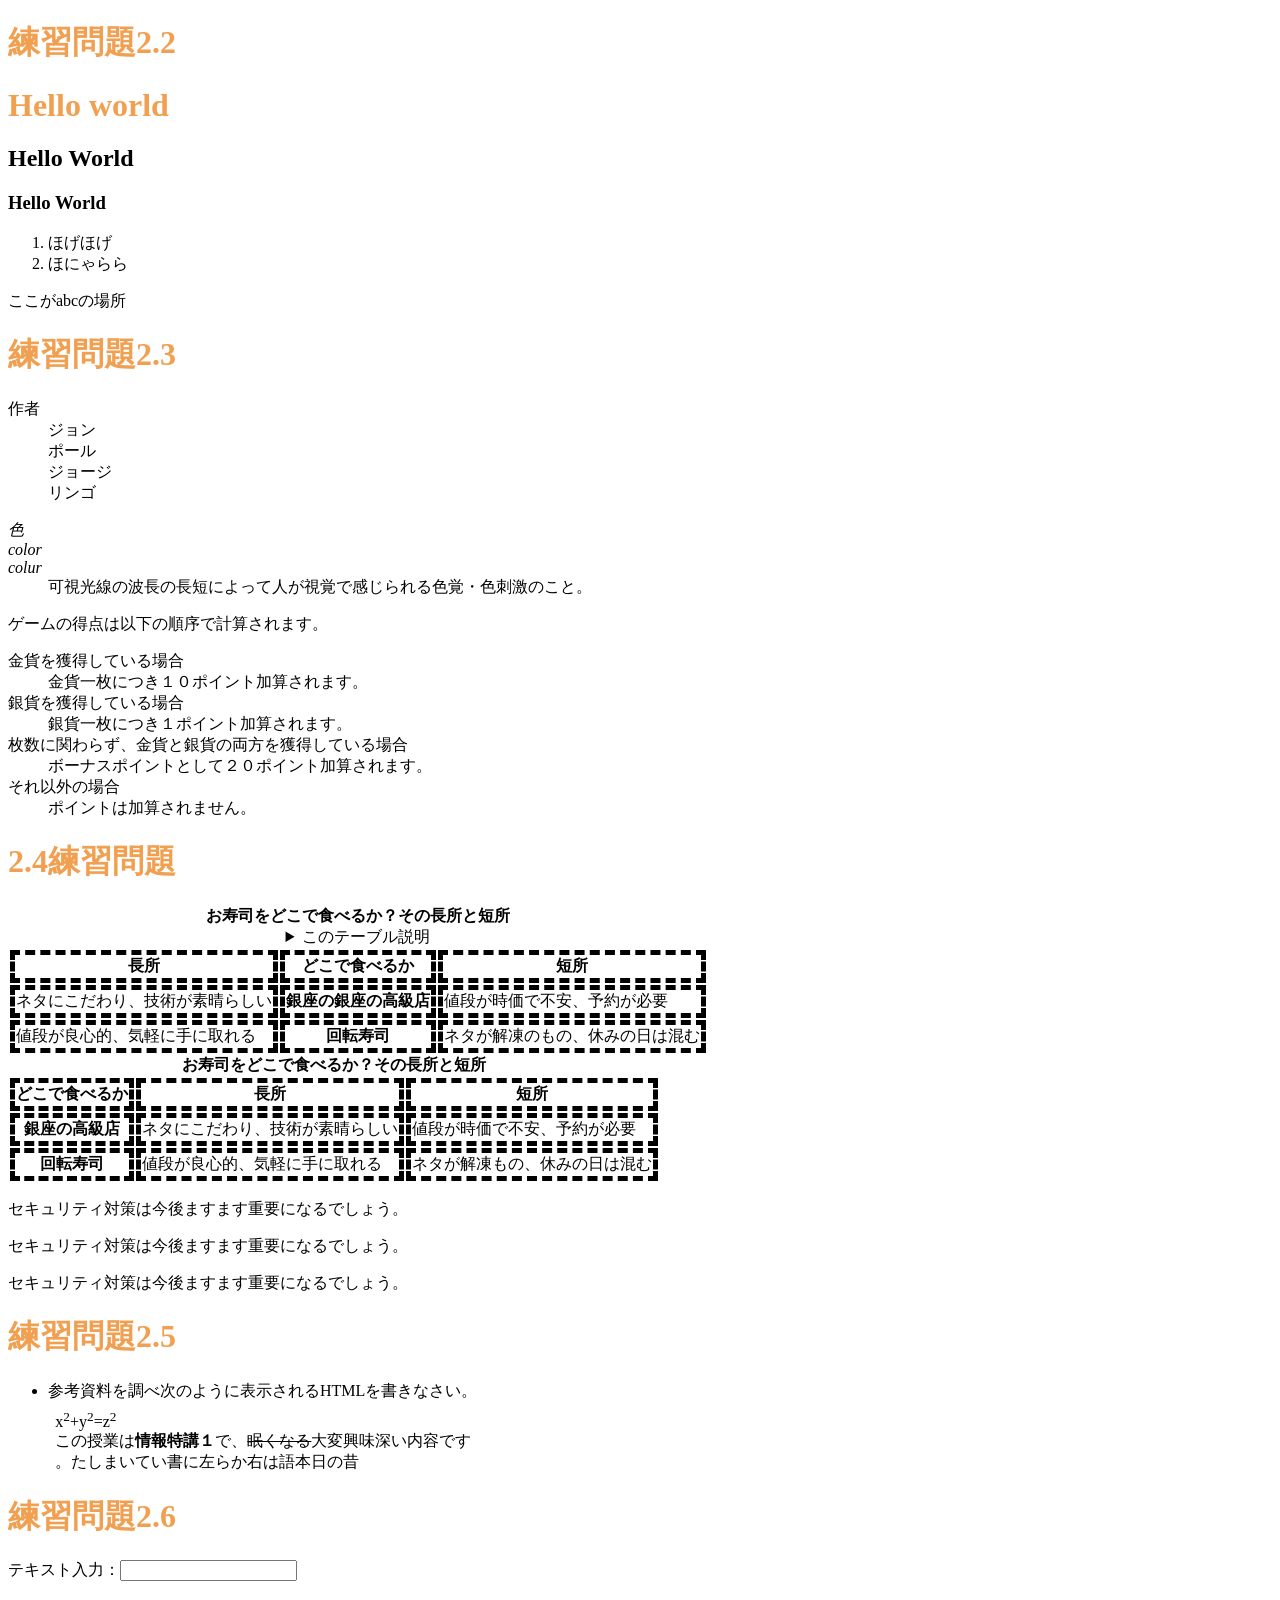
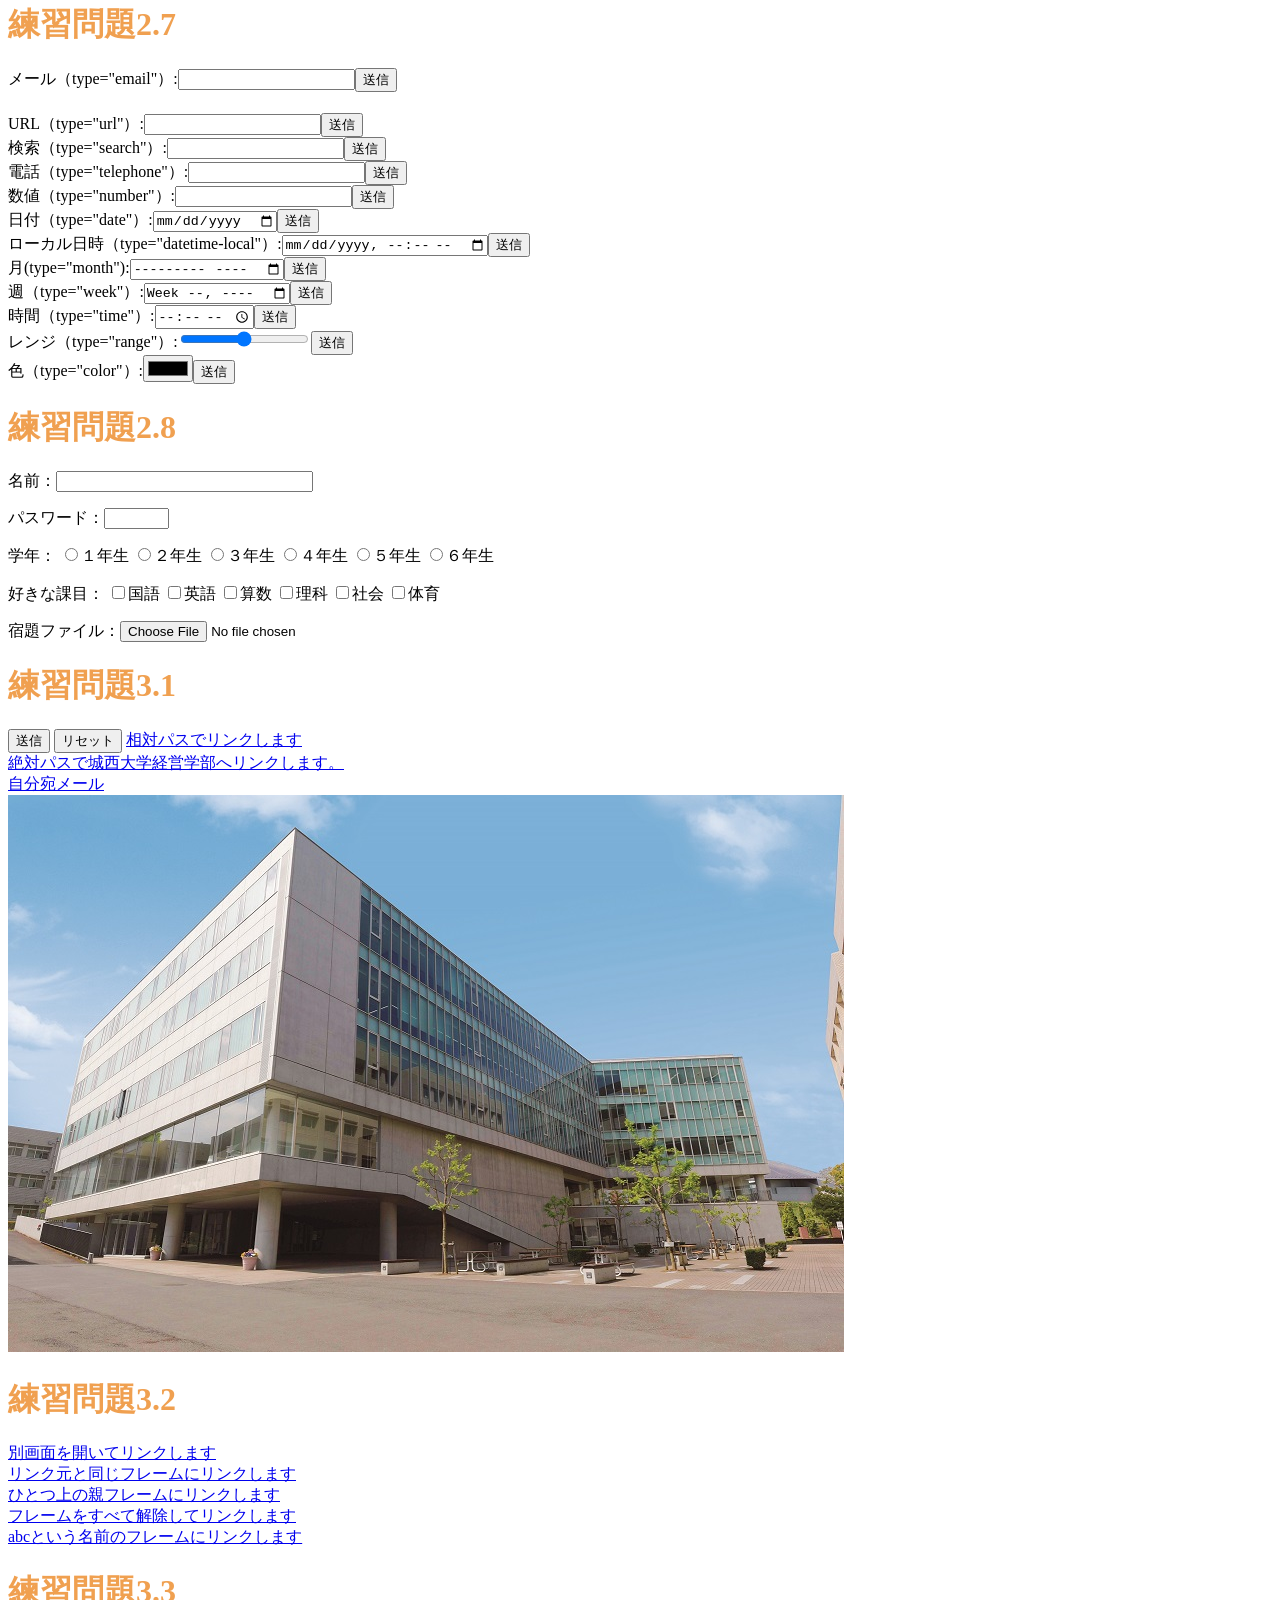
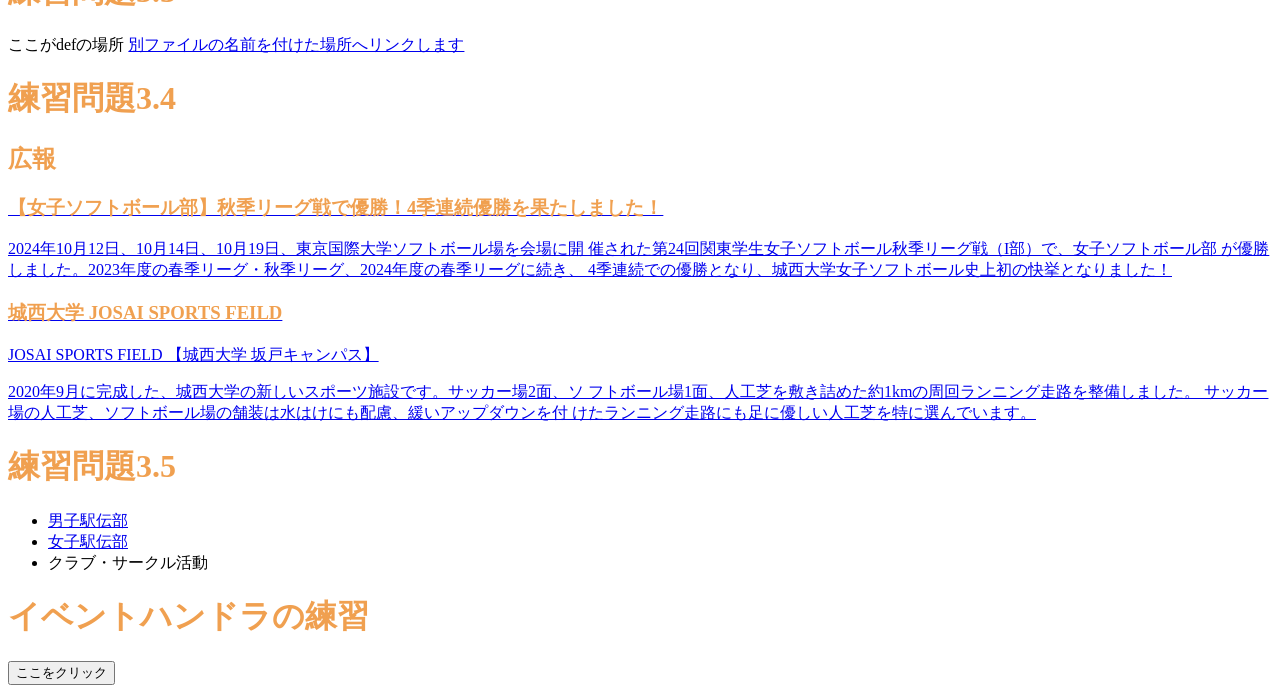
==== commit 933ae4ce: "Update index.html" ====
--- a/index.html
+++ b/index.html
@@ -130,12 +130,10 @@
 <label><input type="checkbox" name="kamoku" value="taiiku">体育</label>
 </p>
 <p><label>宿題ファイル：<input type="file" name="syukudai"></label></p>
-<p>
  
  <h1>練習問題3.1</h1>
 <input type="submit" value="送信">
 <input type="reset" value="リセット">
-</p>
 <a href="a.html">相対パスでリンクします</a><br>
 <a href=https://www.josai.ac.jp/management/>絶対パスで城西大学経営学部へリンクします。</a><br>
 <a href="mailto:zm26077@josai.ac.jp">自分宛メール</a><br>
